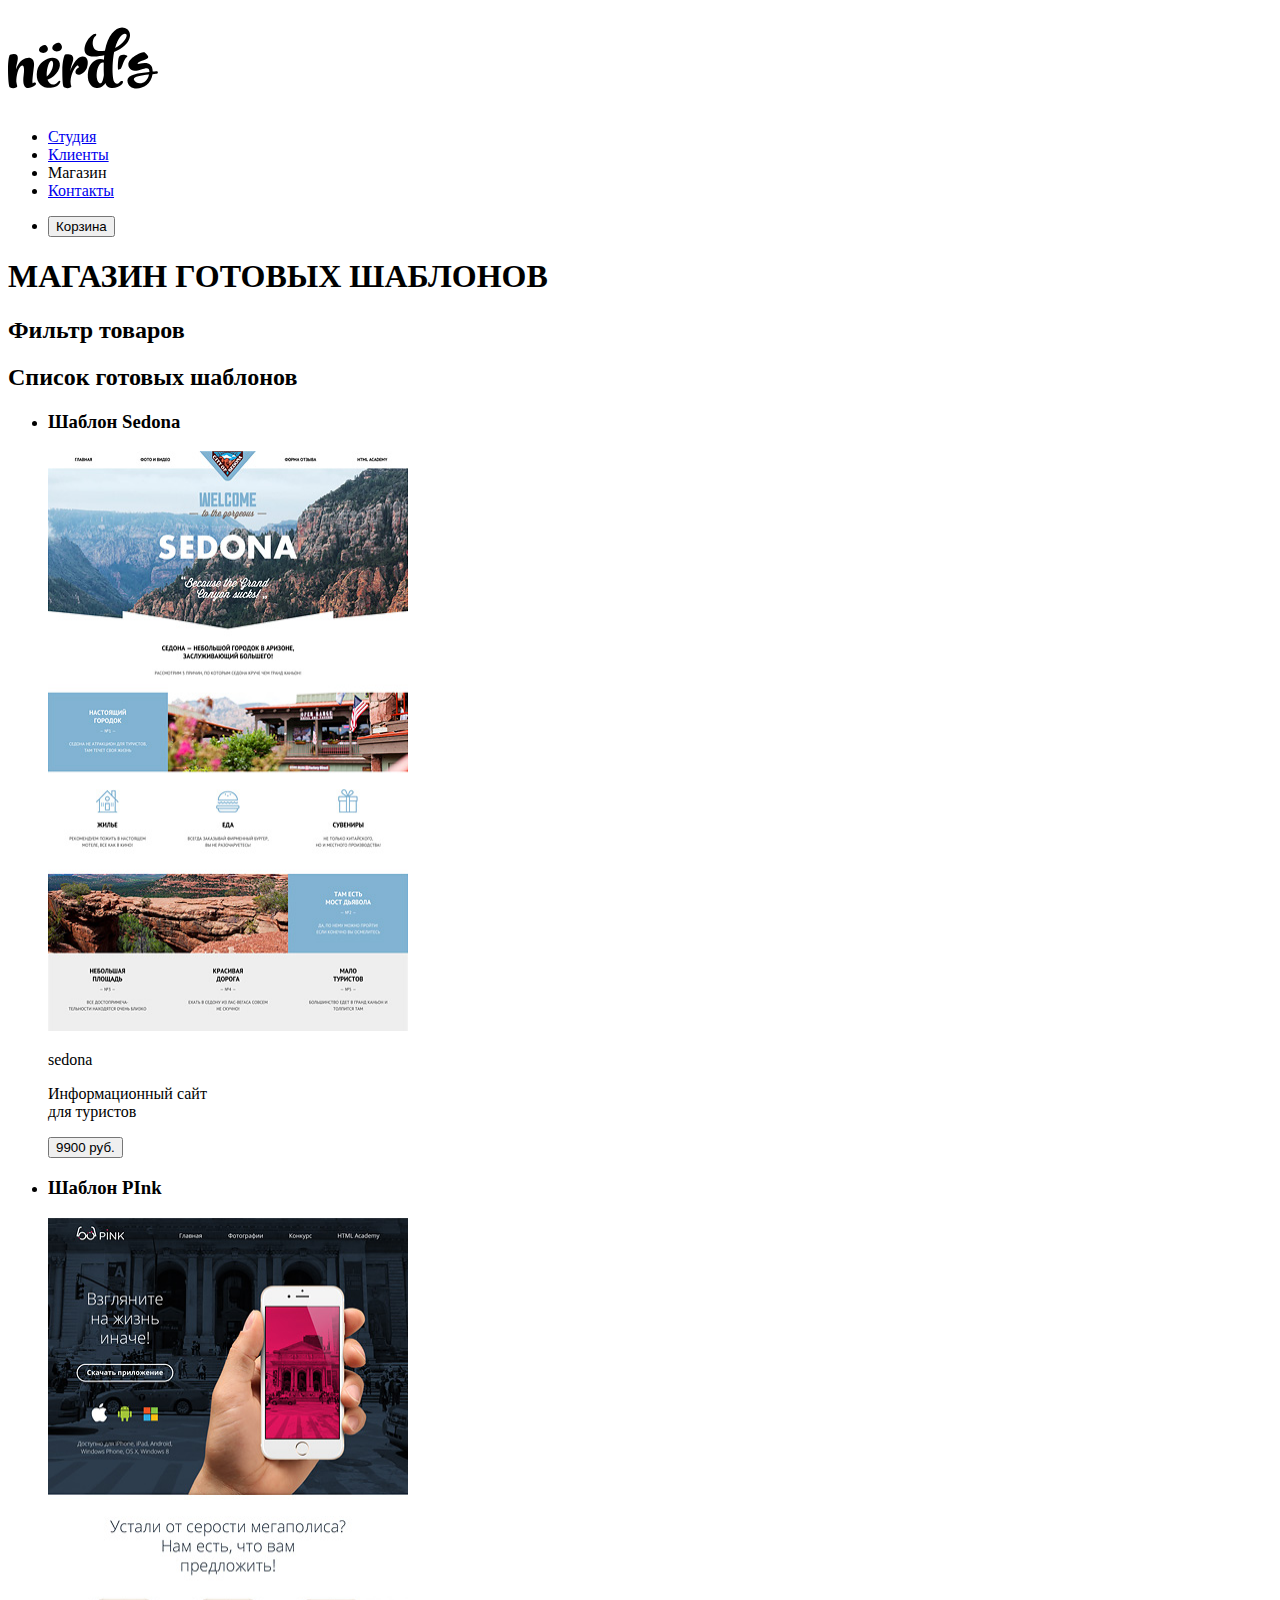
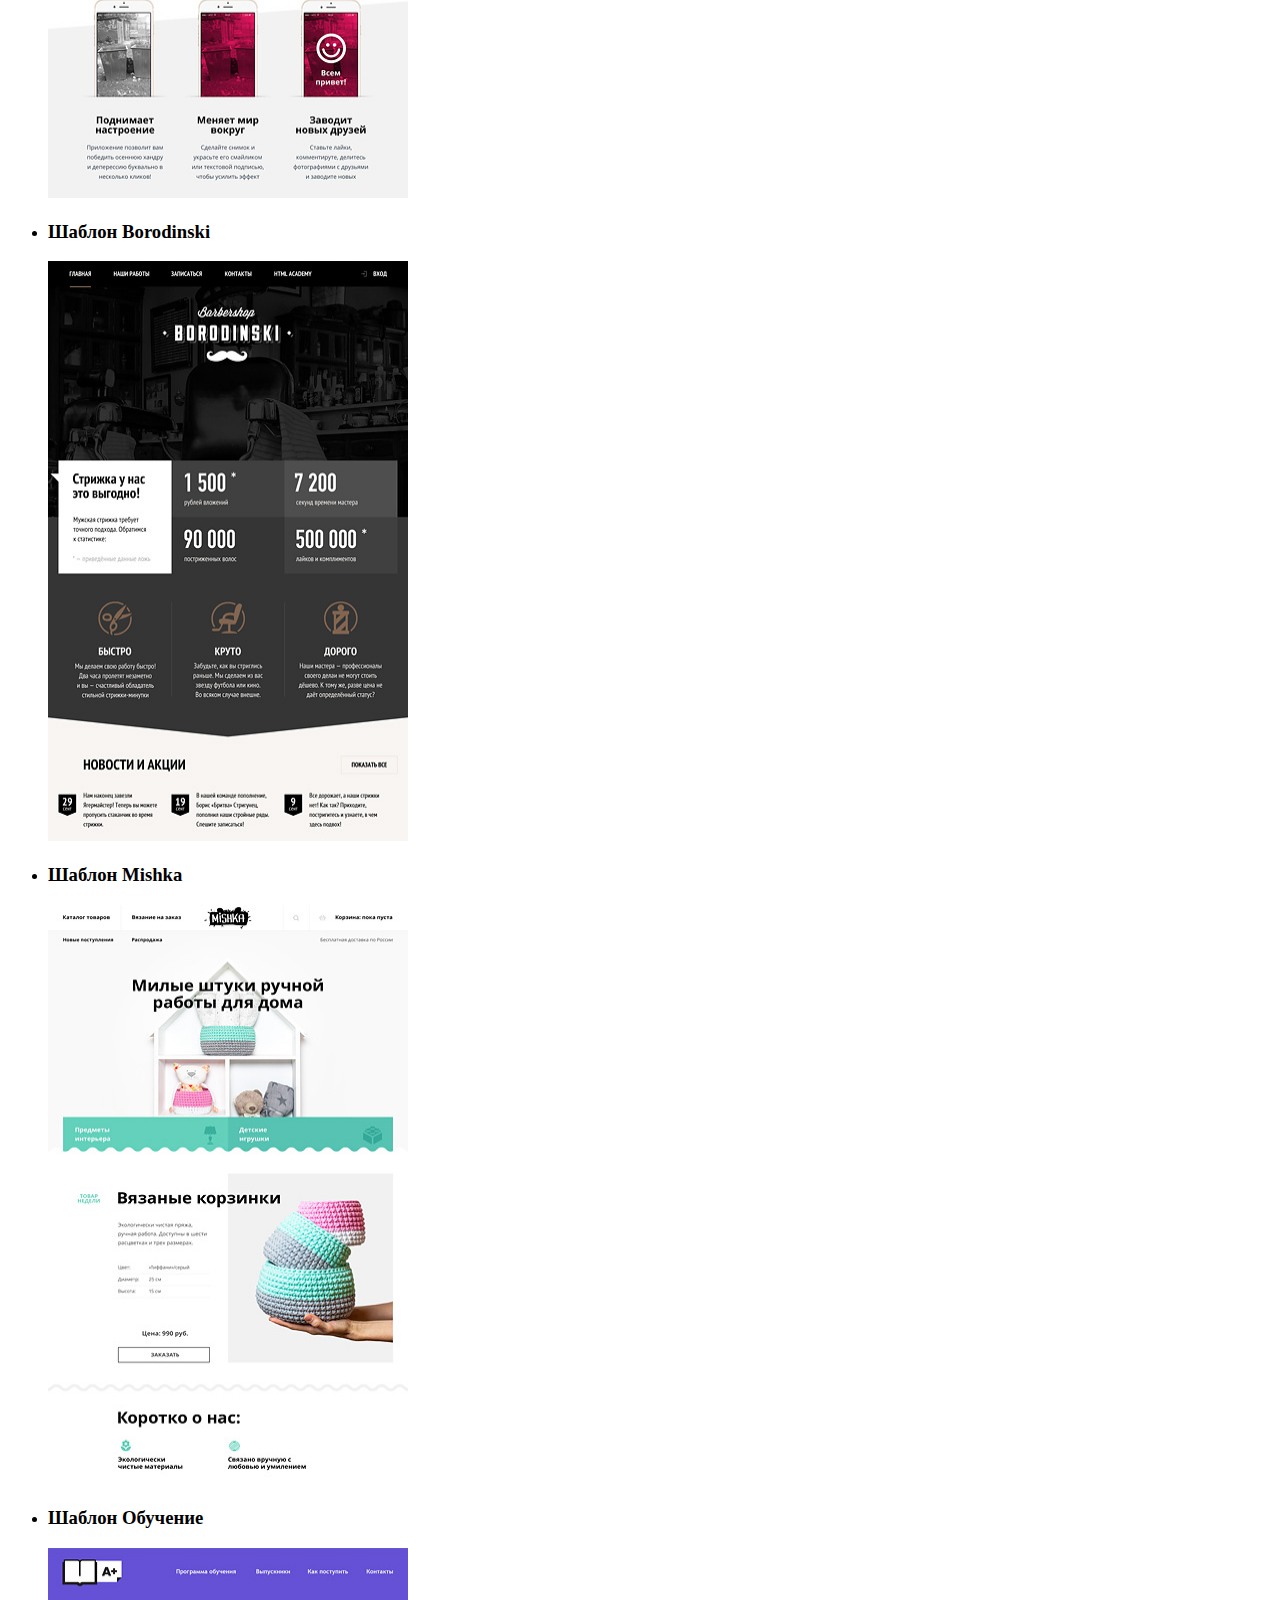
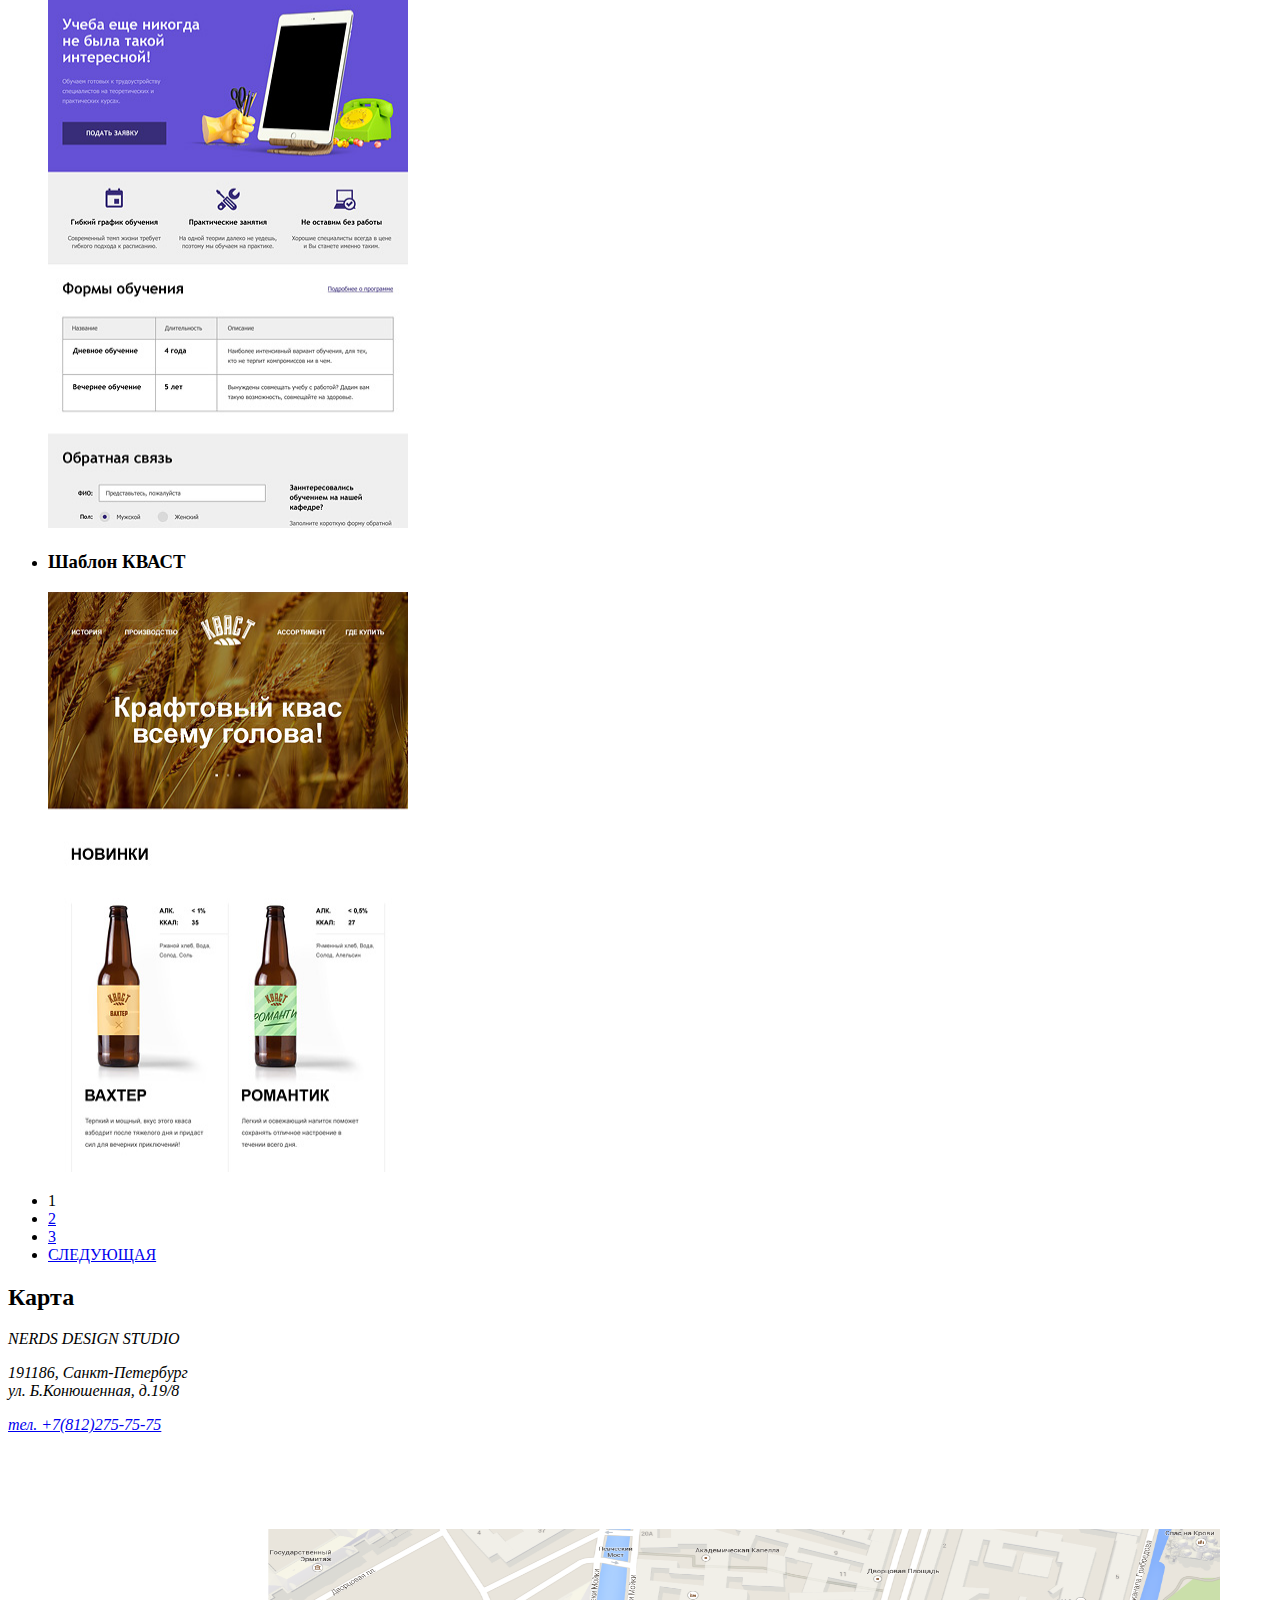
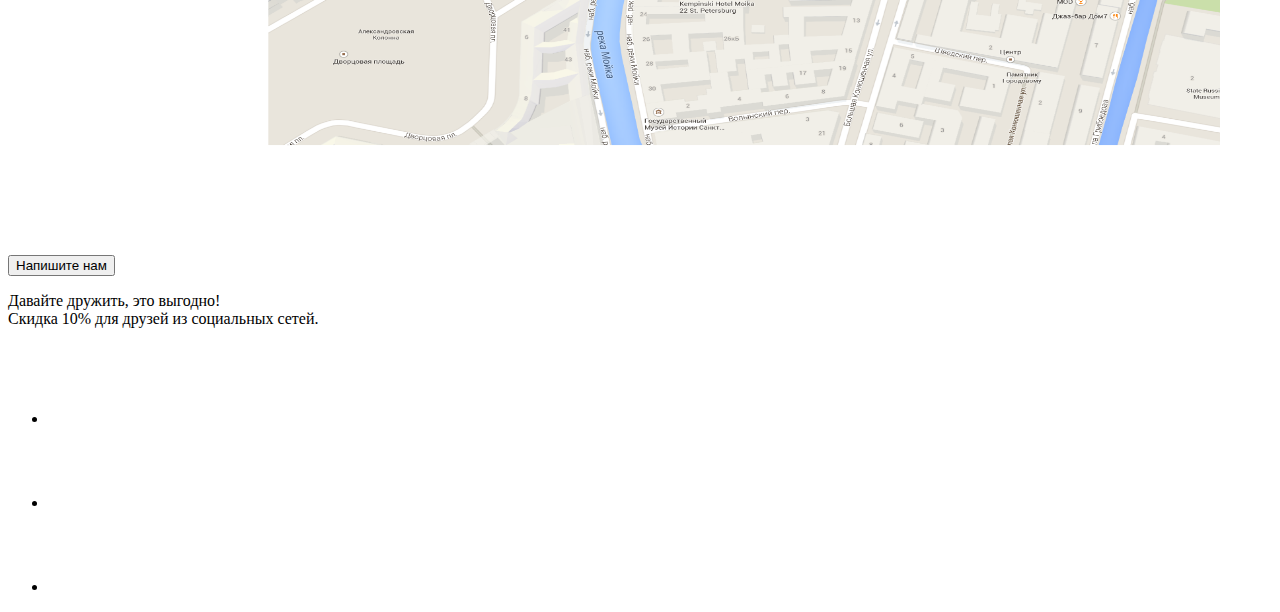
==== catalog.html @ ee86dc6f "изменения" ====
<!DOCTYPE html>
<html lang="ru"><head>
<meta http-equiv="content-type" content="text/html; charset=UTF-8">
    <meta charset="utf-8">
    <title>HTML Academy: Нёрдс</title>
  </head>
  <body>
  	<header>
  	
  		<nav>
  			<a href="index.html">
  			<img src="img/nerds-logo.svg" width="150" height="100" alt="Логотип Нердс">
  			</a>
  			<ul>
                 <li><a href="studio.html">Студия</a></li>
                 <li><a href="clients.html">Клиенты</a></li>
                 <li>Магазин</li>
                 <li><a href="contacts.html">Контакты</a></li>
             </ul>
             <ul>
             	<li>
             		<button type="button">Корзина</button>
             	</li>
             </ul>
  		</nav>
  	</header>
    <main>
        <h1>МАГАЗИН ГОТОВЫХ ШАБЛОНОВ</h1>
            <section>
              <h2>Фильтр товаров</h2>
              <!-- Здесь будет форма -->
            </section>
            <section>
              <h2>Список готовых шаблонов</h2>
              <ul>
                <li>
                  <h3>Шаблон Sedona</h3>
                  <p>
                    <img src="img/img-sedona.jpg" width="360" height="580" alt="Шаблон Sedona">
                  </p>
                  <p>sedona</p>
                  <p>Информационный сайт<br> для туристов</p>
                  <button type="button">9900 руб.</button>
                </li>
                <li>
                  <h3>Шаблон PInk</h3>
                  <p>
                    <img src="img/img-pink.jpg" width="360" height="580" alt="Шаблон Pink">
                  </p>
                </li>
                <li>
                  <h3>Шаблон Borodinski</h3>
                  <p>
                    <img src="img/img-barbershop.jpg" width="360" height="580" alt="Шаблон Borodinski">
                  </p>
                </li>
                <li>
                  <h3>Шаблон Mishka</h3>
                  <p>
                    <img src="img/img-mishka.jpg" width="360" height="580" alt="Шаблон Mishka">
                  </p>
                </li>
                <li>
                  <h3>Шаблон Обучение</h3>
                  <p>
                    <img src="img/img-aplus.jpg" width="360" height="580" alt="Шаблон Обучение">
                  </p>
                </li>
                <li>
                  <h3>Шаблон КВАСТ</h3>
                  <p>
                    <img src="img/img-kvast.jpg" width="360" height="580" alt="Шаблон КВАСТ">
                  </p>
                </li>
              </ul>
              <ul>
                <li><a>1</a></li>
                <li><a href="#">2</a></li>
                <li><a href="#">3</a></li>
                <li><a href="#">СЛЕДУЮЩАЯ</a></li>
              </ul>
            </section>
            <section>
                  <h2>Карта</h2>
                    <address>
                      <p>NERDS DESIGN STUDIO</p>
                      <p>191186, Санкт-Петербург<br> ул. Б.Конюшенная, д.19/8</p>
                      <p><a href="тел. +7(812)275-75-75"> тел. +7(812)275-75-75 </a></p>
                    </address>
                    
                  <button type="button">Напишите нам</button>
                  <img src="img/map.png" width="1140" height="420" alt="Карта">
            </section>
    </main>
    <footer>
    <p>Давайте дружить, это выгодно!<br>
       Скидка 10% для друзей из социальных сетей.
    </p>
    <div>
      <ul>
        <li><a href="#"><img src="img/vk-icon.svg" width="80" height="80" alt="Вконтакте"></a></li>
        <li><a href="#"><img src="img/fb-icon.svg" width="80" height="80" alt="Фейсбук"></a></li>
        <li><a href="#"><img src="img/insta-icon.svg" width="80" height="80" alt="Инстаграм"></a></li>
      </ul>
    </div>
  </footer> 
</body>
</html>
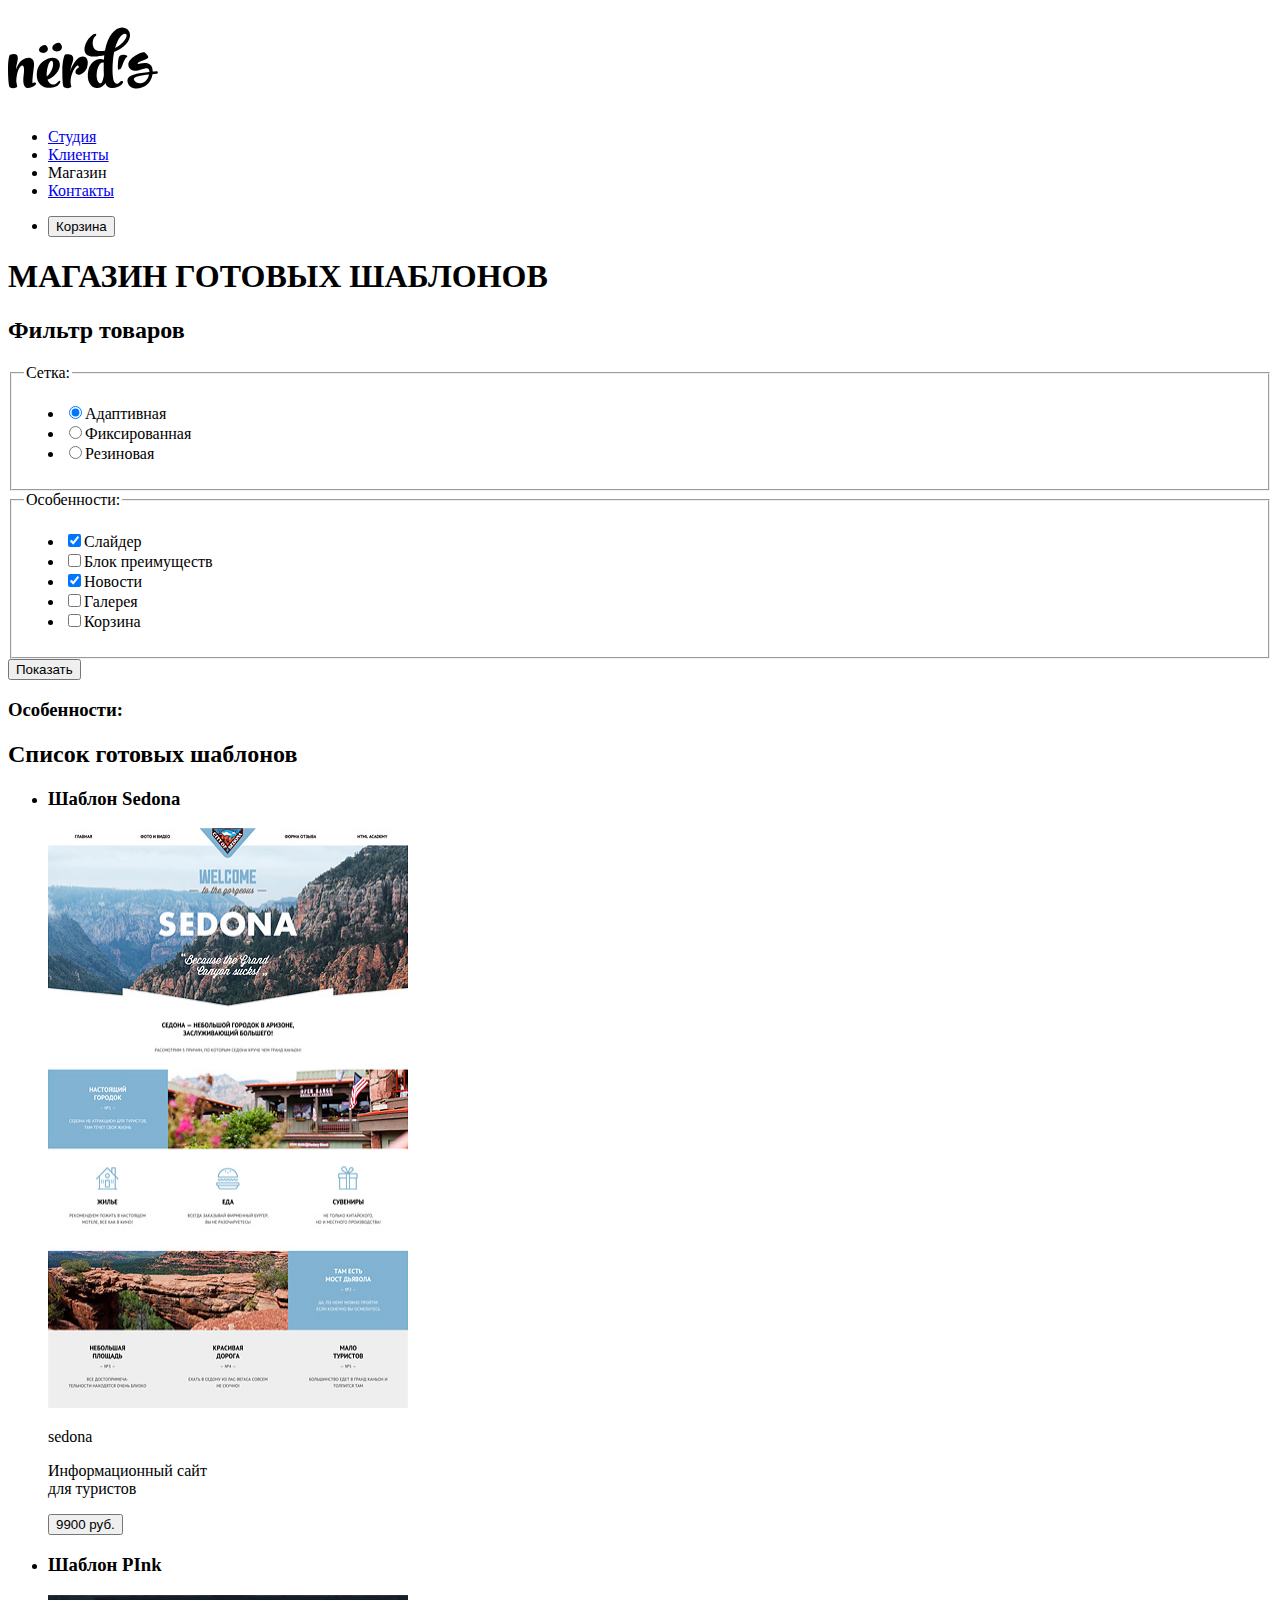
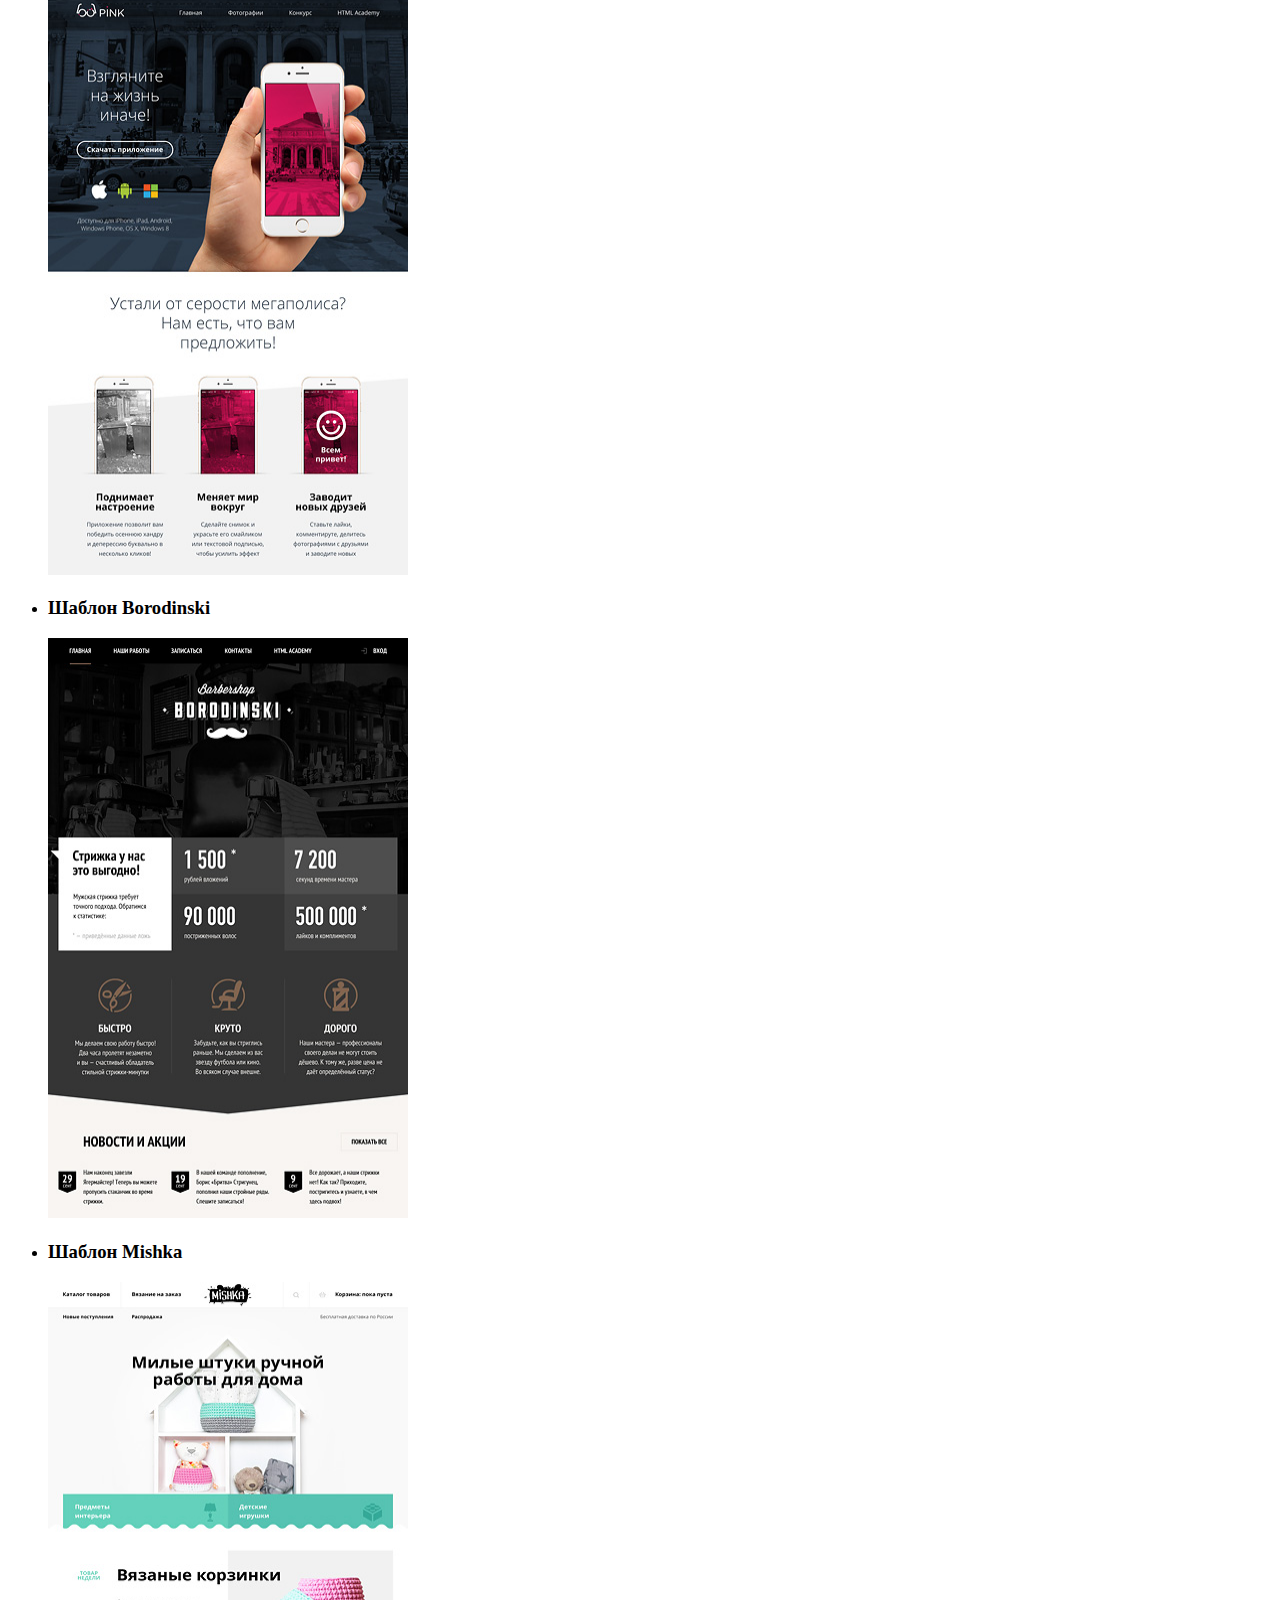
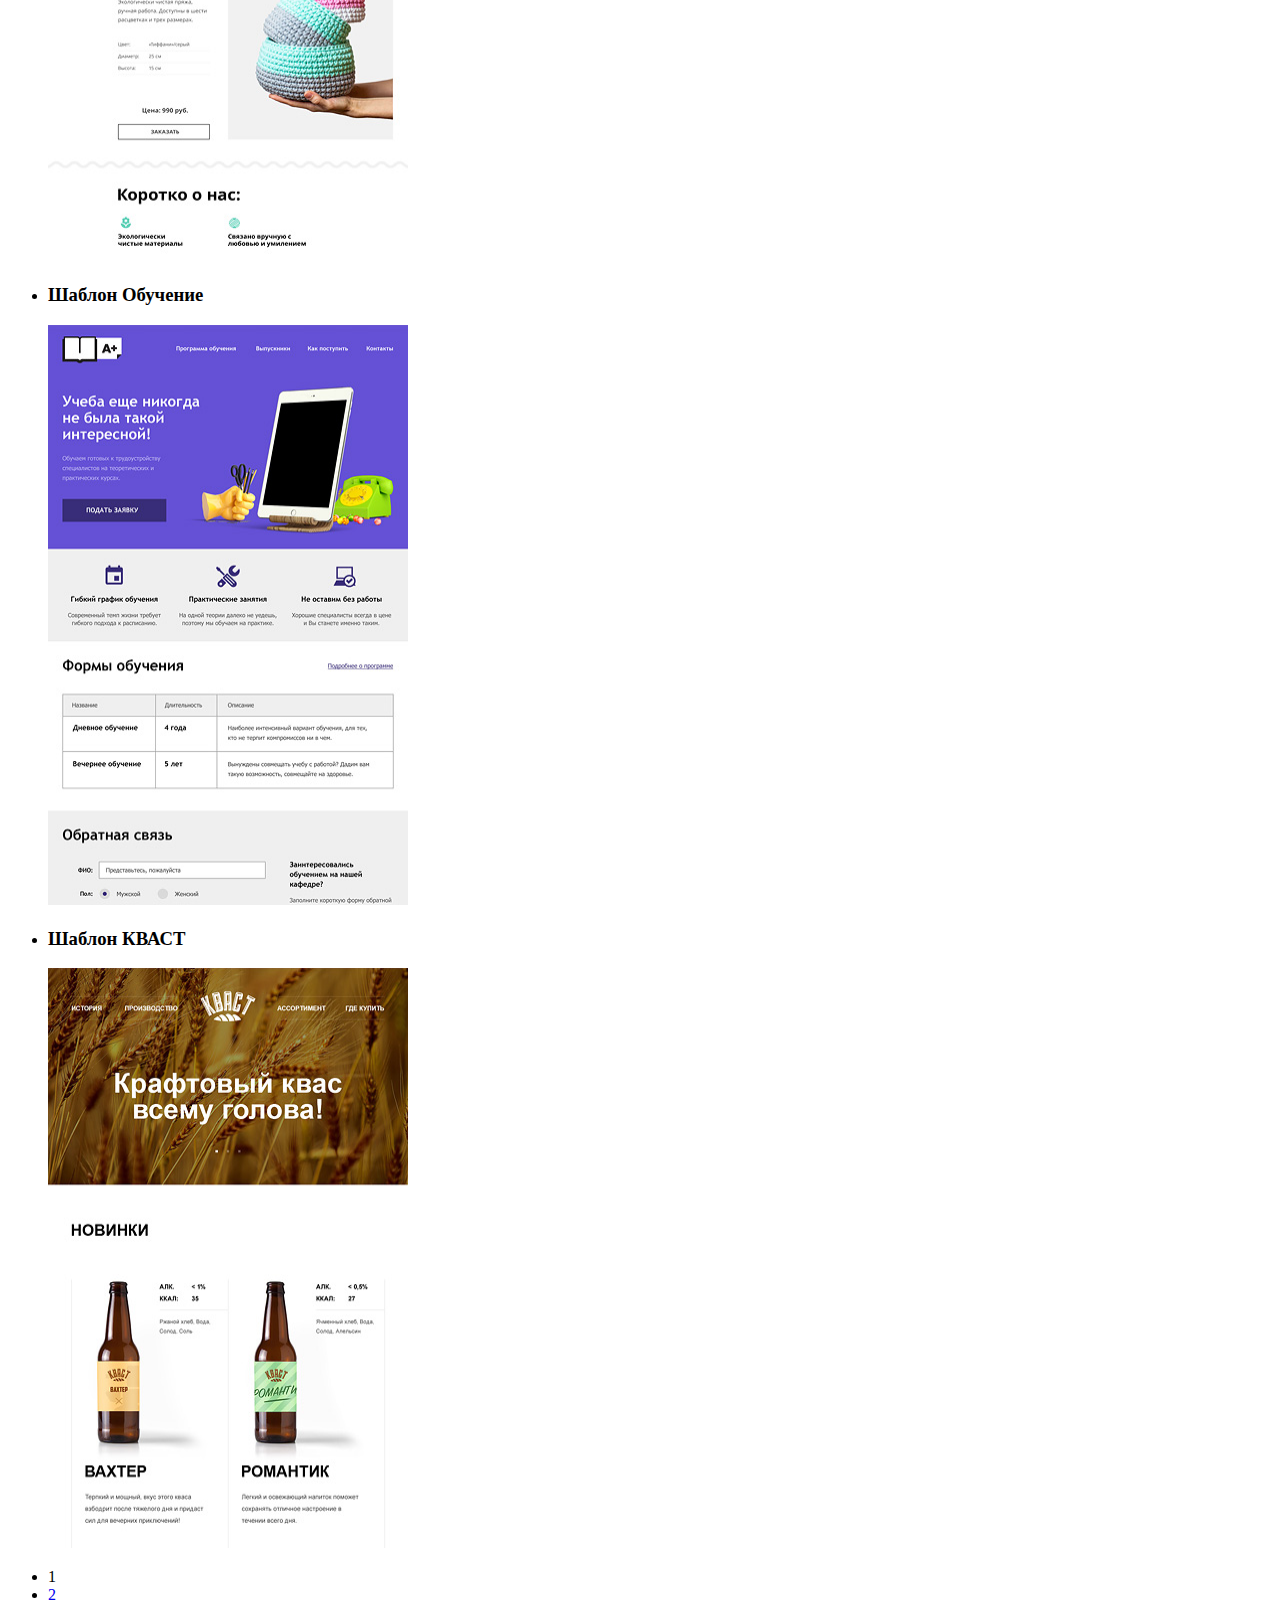
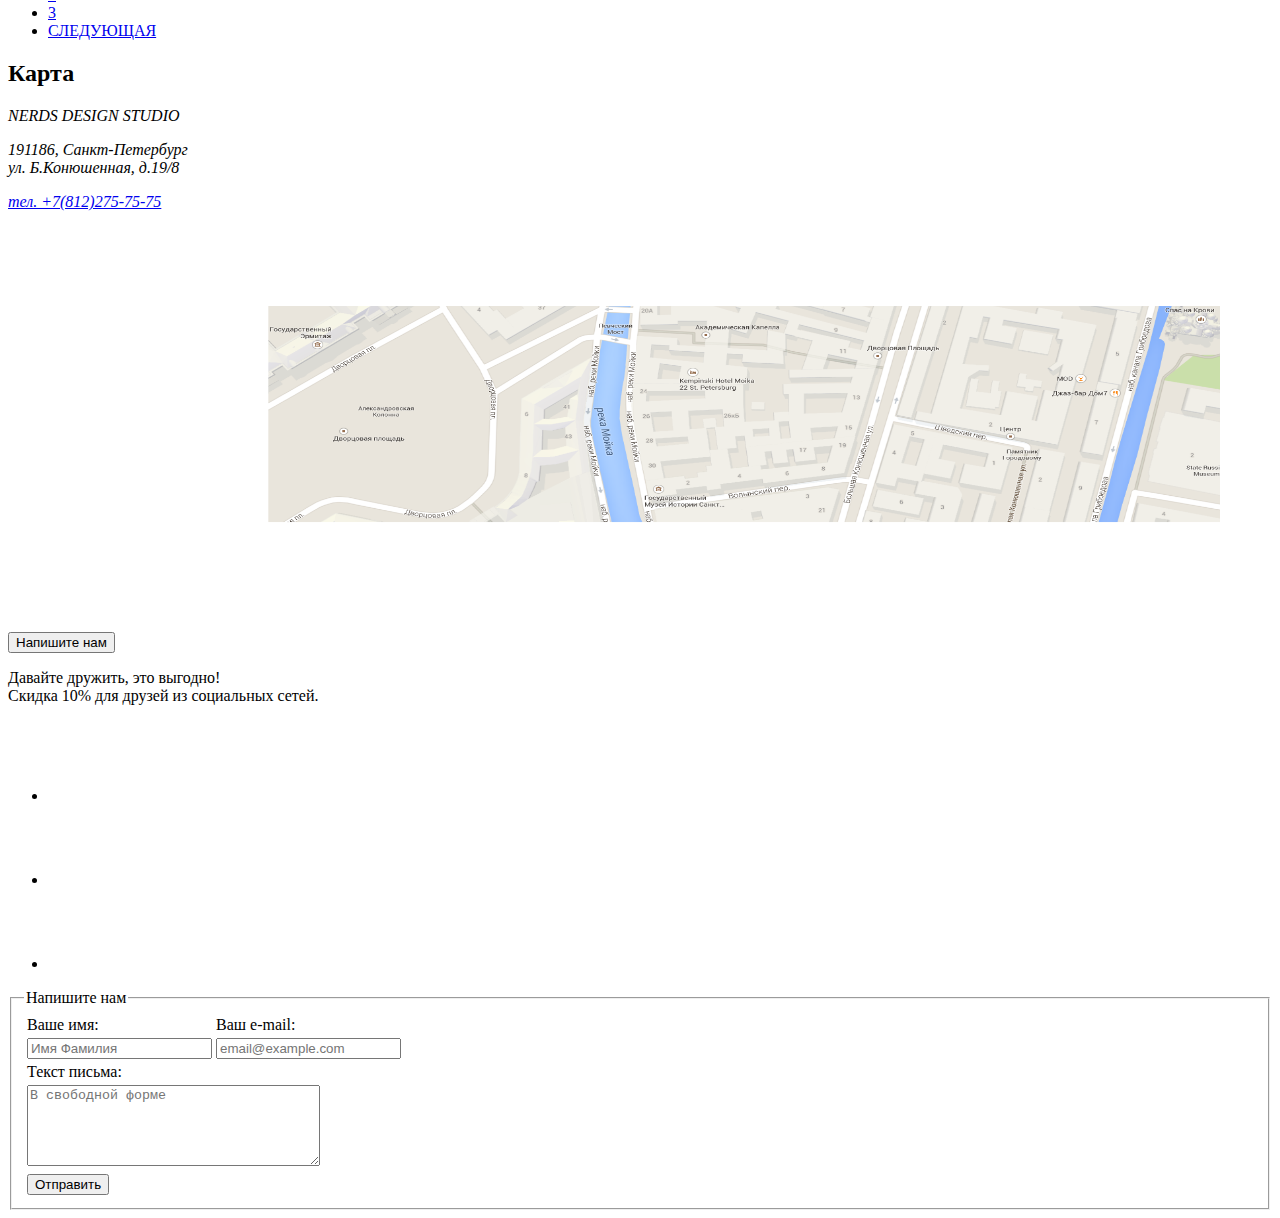
==== commit 4e48b70e: "формы" ====
--- a/catalog.html
+++ b/catalog.html
@@ -28,7 +28,29 @@
         <h1>МАГАЗИН ГОТОВЫХ ШАБЛОНОВ</h1>
             <section>
               <h2>Фильтр товаров</h2>
-              <!-- Здесь будет форма -->
+              <form  class="filter" action="https://echo.htmlacademy.ru" method="post">
+                <fieldset>
+                <legend>Сетка:</legend>
+                  <ul>
+                    <li><label><input type="radio" name="grid" value="adaptive" checked>Адаптивная</label></li>
+                    <li><label><input type="radio" name="grid" value="fixed">Фиксированная</label></li>
+                    <li><label><input type="radio" name="grid" value="rubber">Резиновая</label></li>
+                  </ul>
+                </fieldset>
+                <fieldset>
+                  <legend>Особенности:</legend>
+                    <ul>
+                      <li><label><input type="checkbox" name="slider" checked="">Слайдер</label></li>
+                      <li><label><input type="checkbox" name="benefits">Блок преимуществ</label></li>
+                      <li><label><input type="checkbox" name="news" checked="">Новости</label></li>
+                      <li><label><input type="checkbox" name="gallery">Галерея</label></li>
+                      <li><label><input type="checkbox" name="basket">Корзина</label></li>
+                          
+                    </ul>
+                </fieldset>
+                <button type="submit">Показать</button>
+                <h3>Особенности:</h3>
+              </form>
             </section>
             <section>
               <h2>Список готовых шаблонов</h2>
@@ -87,7 +109,7 @@
                       <p>191186, Санкт-Петербург<br> ул. Б.Конюшенная, д.19/8</p>
                       <p><a href="тел. +7(812)275-75-75"> тел. +7(812)275-75-75 </a></p>
                     </address>
-                    
+
                   <button type="button">Напишите нам</button>
                   <img src="img/map.png" width="1140" height="420" alt="Карта">
             </section>
@@ -103,6 +125,32 @@
         <li><a href="#"><img src="img/insta-icon.svg" width="80" height="80" alt="Инстаграм"></a></li>
       </ul>
     </div>
+    <form  class="contact-us" action="https://echo.htmlacademy.ru" method="post">
+      <fieldset>
+        <legend>Напишите нам</legend>
+    <table>
+      <tr>
+        <td><label for="personal-info">Ваше имя:</label></td>
+        <td><label for="e-mail">Ваш e-mail:</label></td>
+      </tr>
+      <tr>
+        <td><input type="text" name="name" id="personal-info" placeholder="Имя Фамилия"></td>
+        <td><input type="e-mail" name="e-mail" id="e-mail" placeholder="email@example.com"></td>
+      </tr>
+      <tr>
+        <td><label for="comment-field" >Текст письма:</label></td>
+      </tr>
+      <tr>
+        <td colspan="2"><textarea name="comments" id="comment-field" placeholder="В свободной форме" rows="5" cols="34"></textarea></td>
+
+      </tr>
+      <tr>
+        <td><button type="submit">Отправить</button></td>
+      </tr>
+      
+    </table>
+    </fieldset> 
+    </form>
   </footer> 
 </body>
 </html>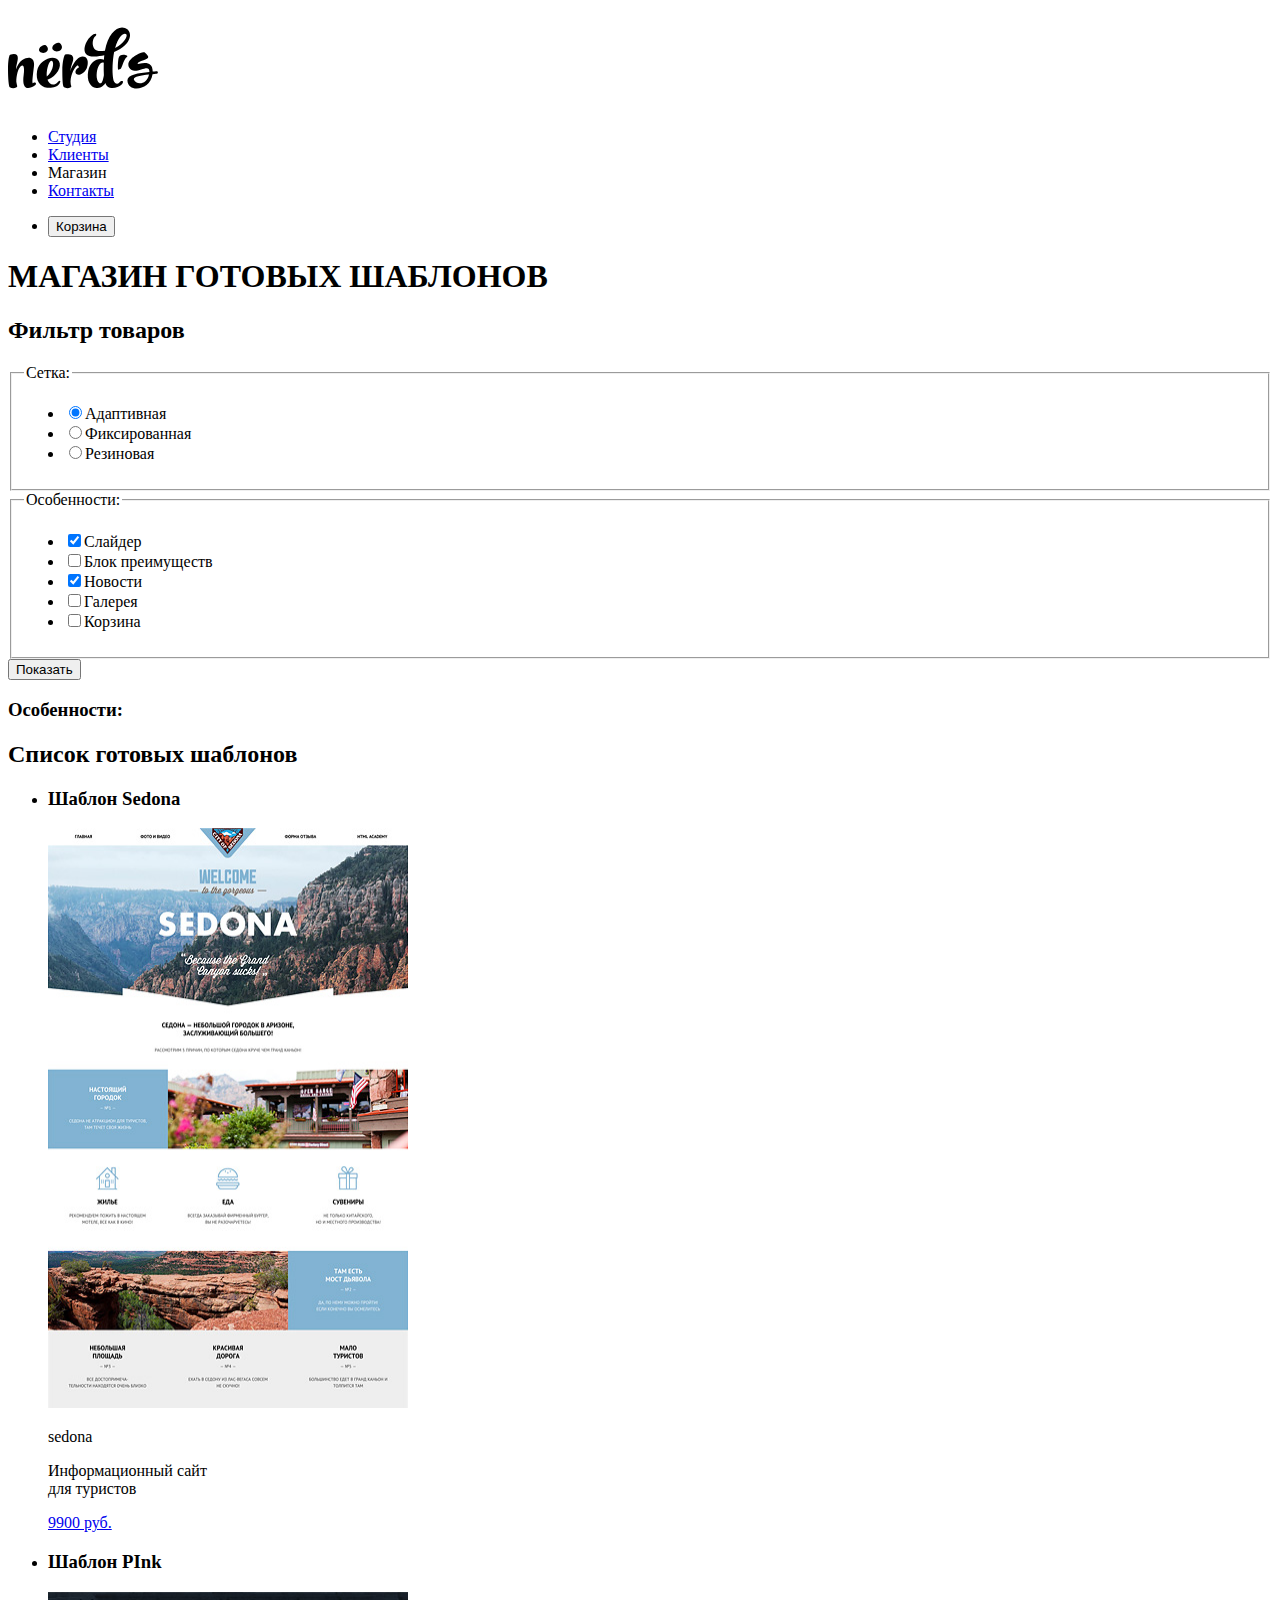
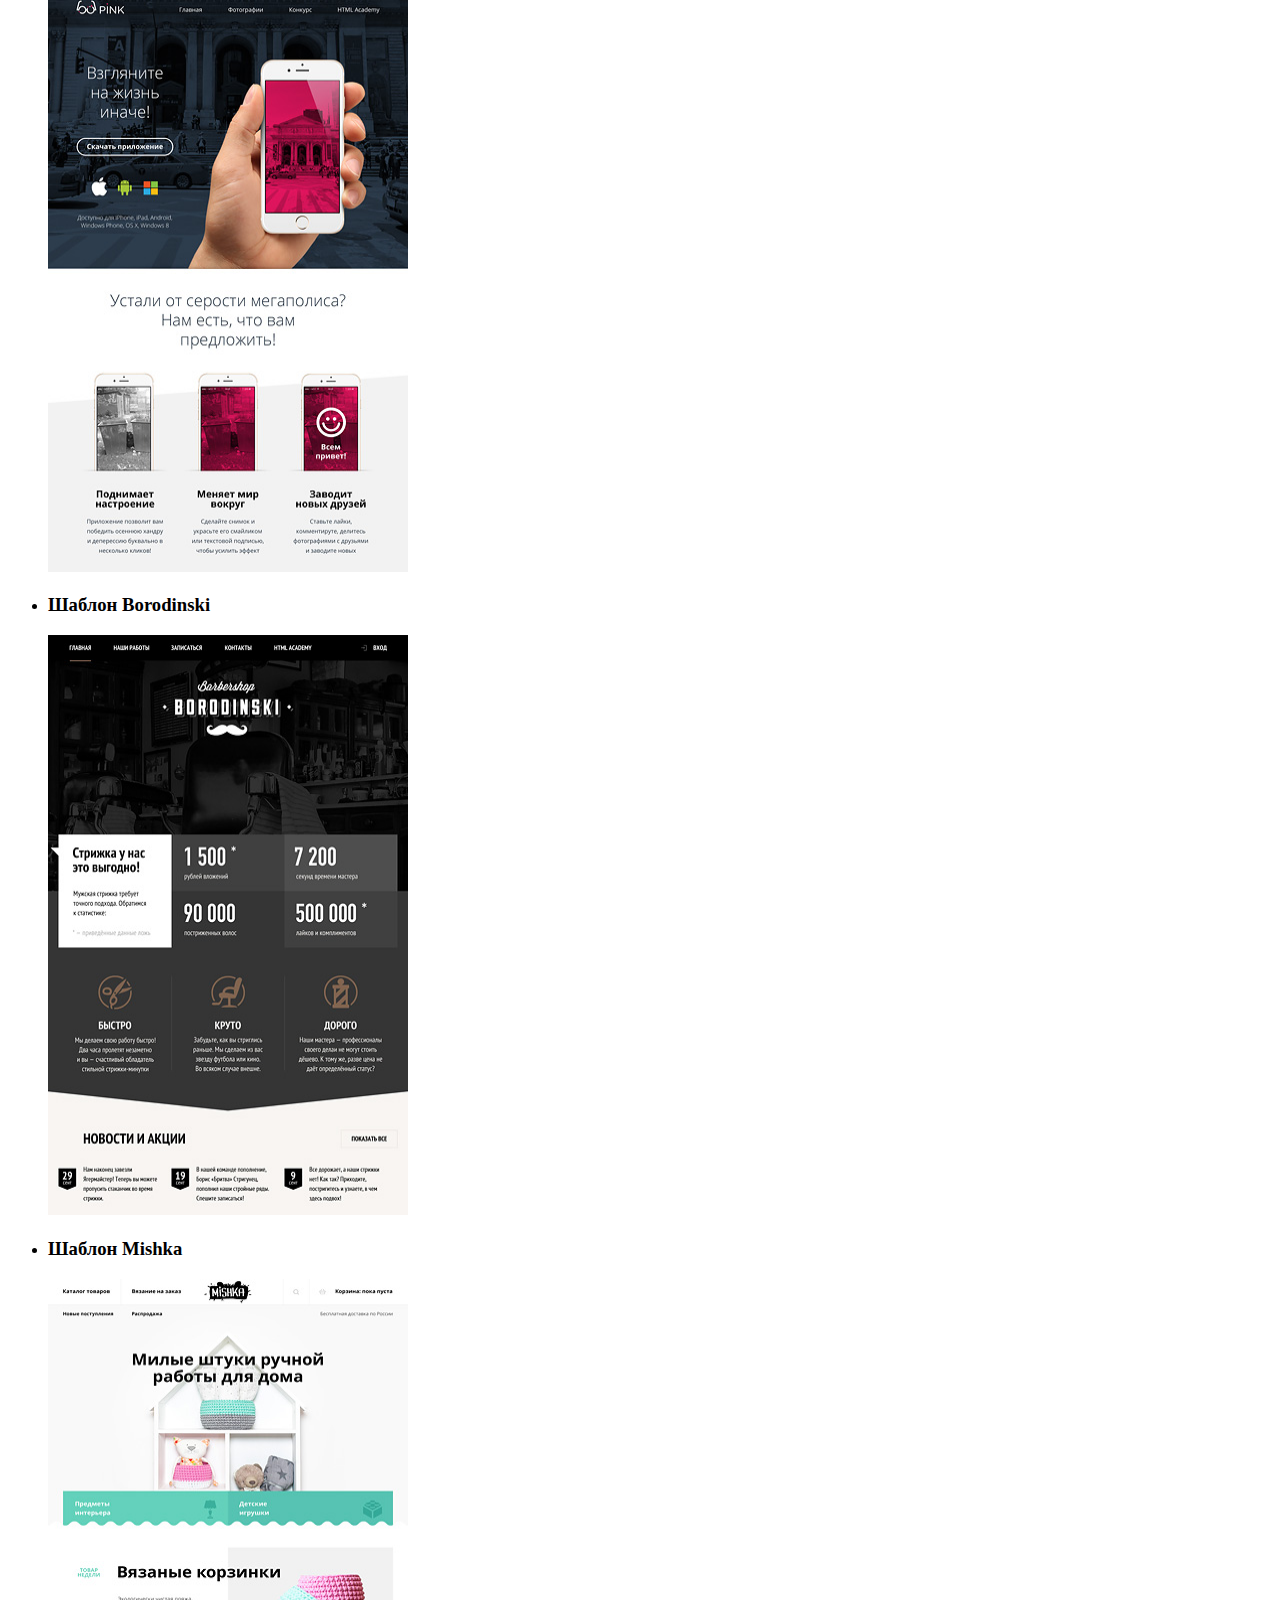
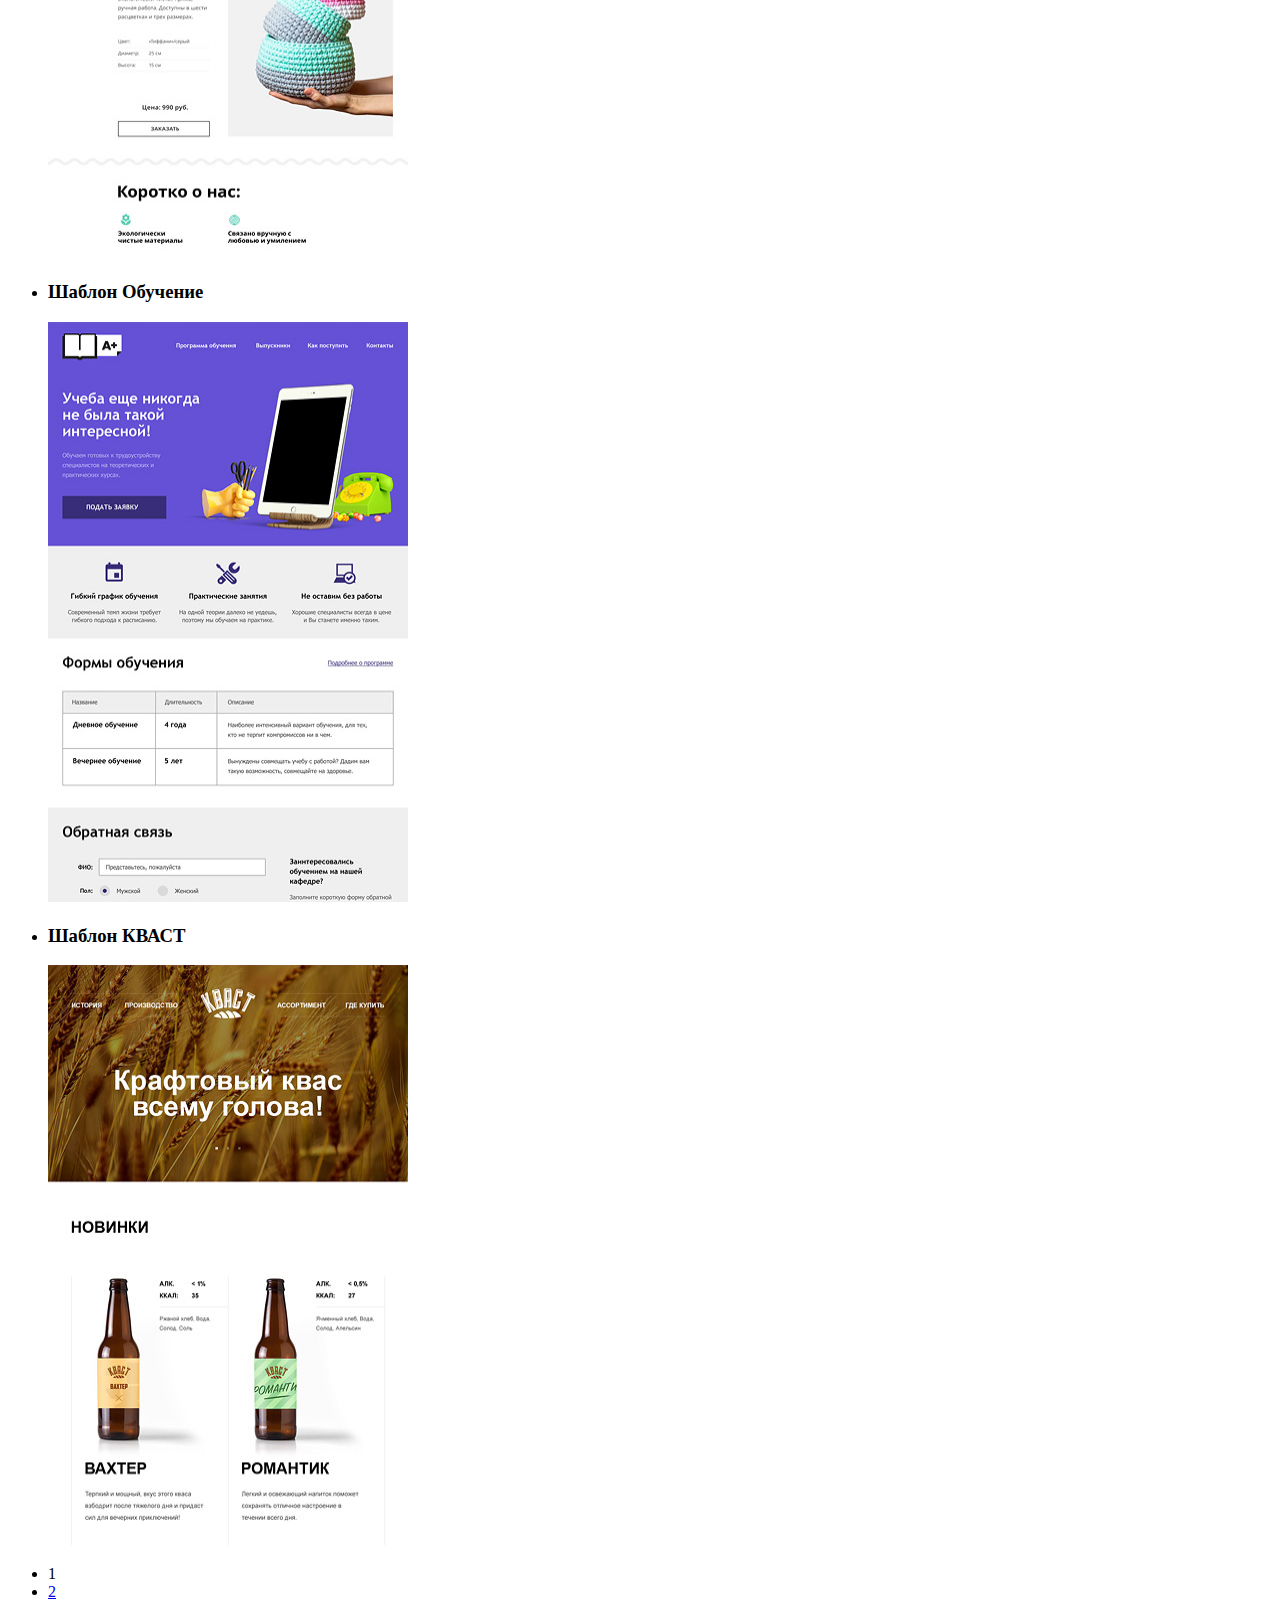
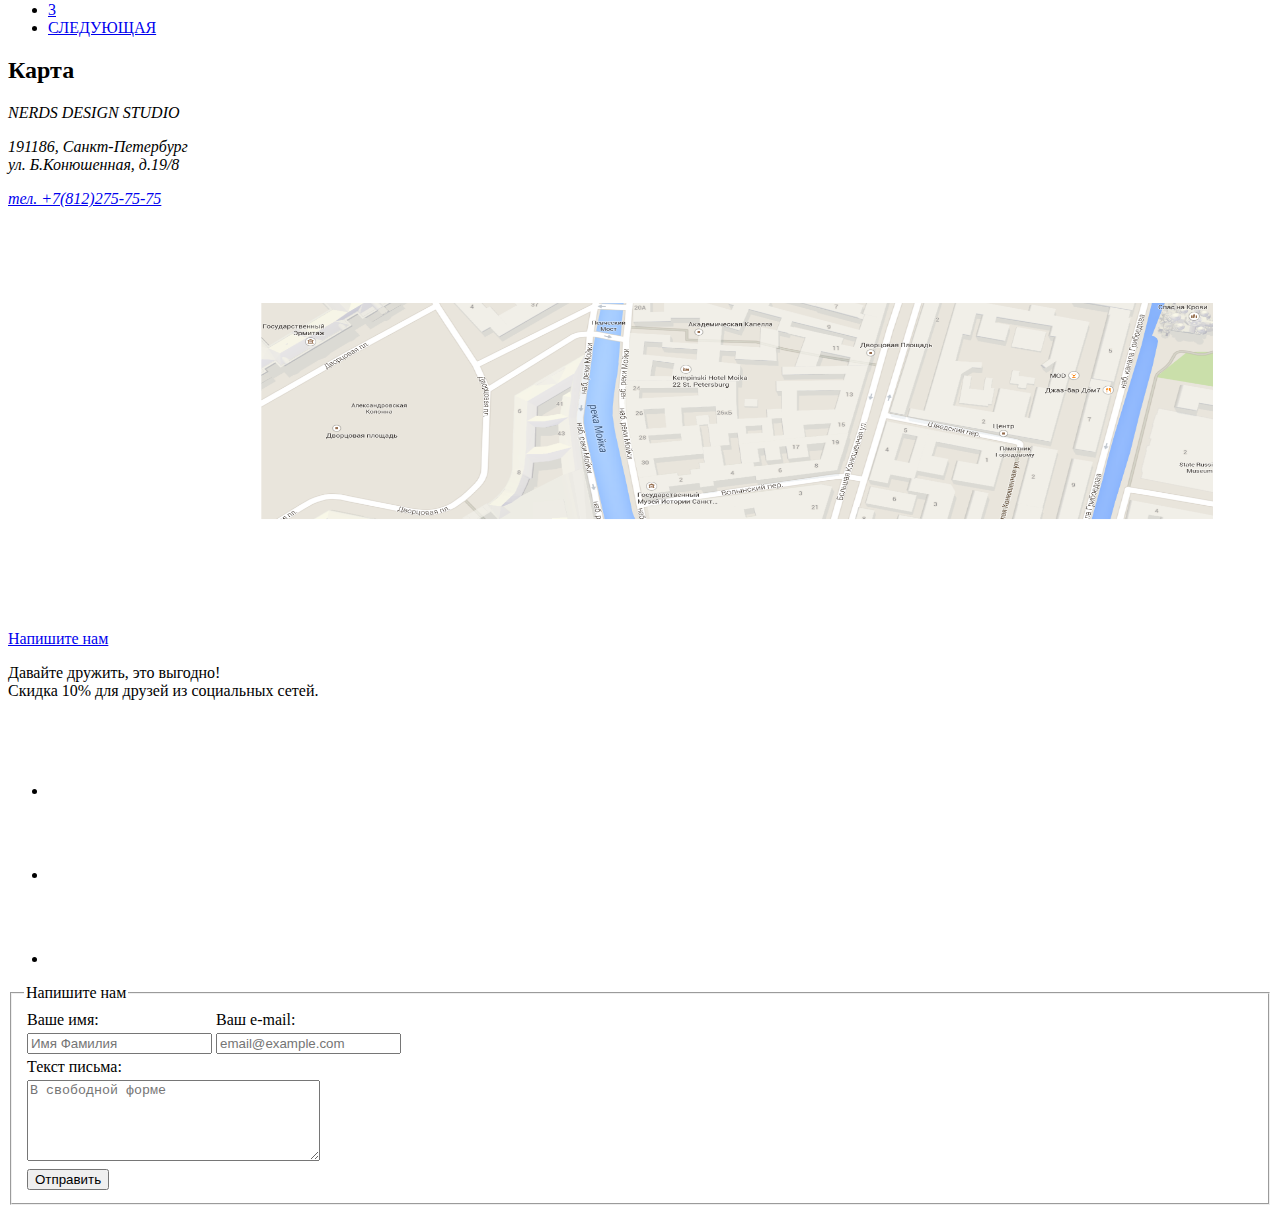
==== commit 7c595106: "изменения" ====
--- a/catalog.html
+++ b/catalog.html
@@ -62,7 +62,7 @@
                   </p>
                   <p>sedona</p>
                   <p>Информационный сайт<br> для туристов</p>
-                  <button type="button">9900 руб.</button>
+                  <a href="order.html">9900 руб.</a>
                 </li>
                 <li>
                   <h3>Шаблон PInk</h3>
@@ -110,7 +110,7 @@
                       <p><a href="тел. +7(812)275-75-75"> тел. +7(812)275-75-75 </a></p>
                     </address>
 
-                  <button type="button">Напишите нам</button>
+                  <a href="contact-us.html">Напишите нам</a>
                   <img src="img/map.png" width="1140" height="420" alt="Карта">
             </section>
     </main>
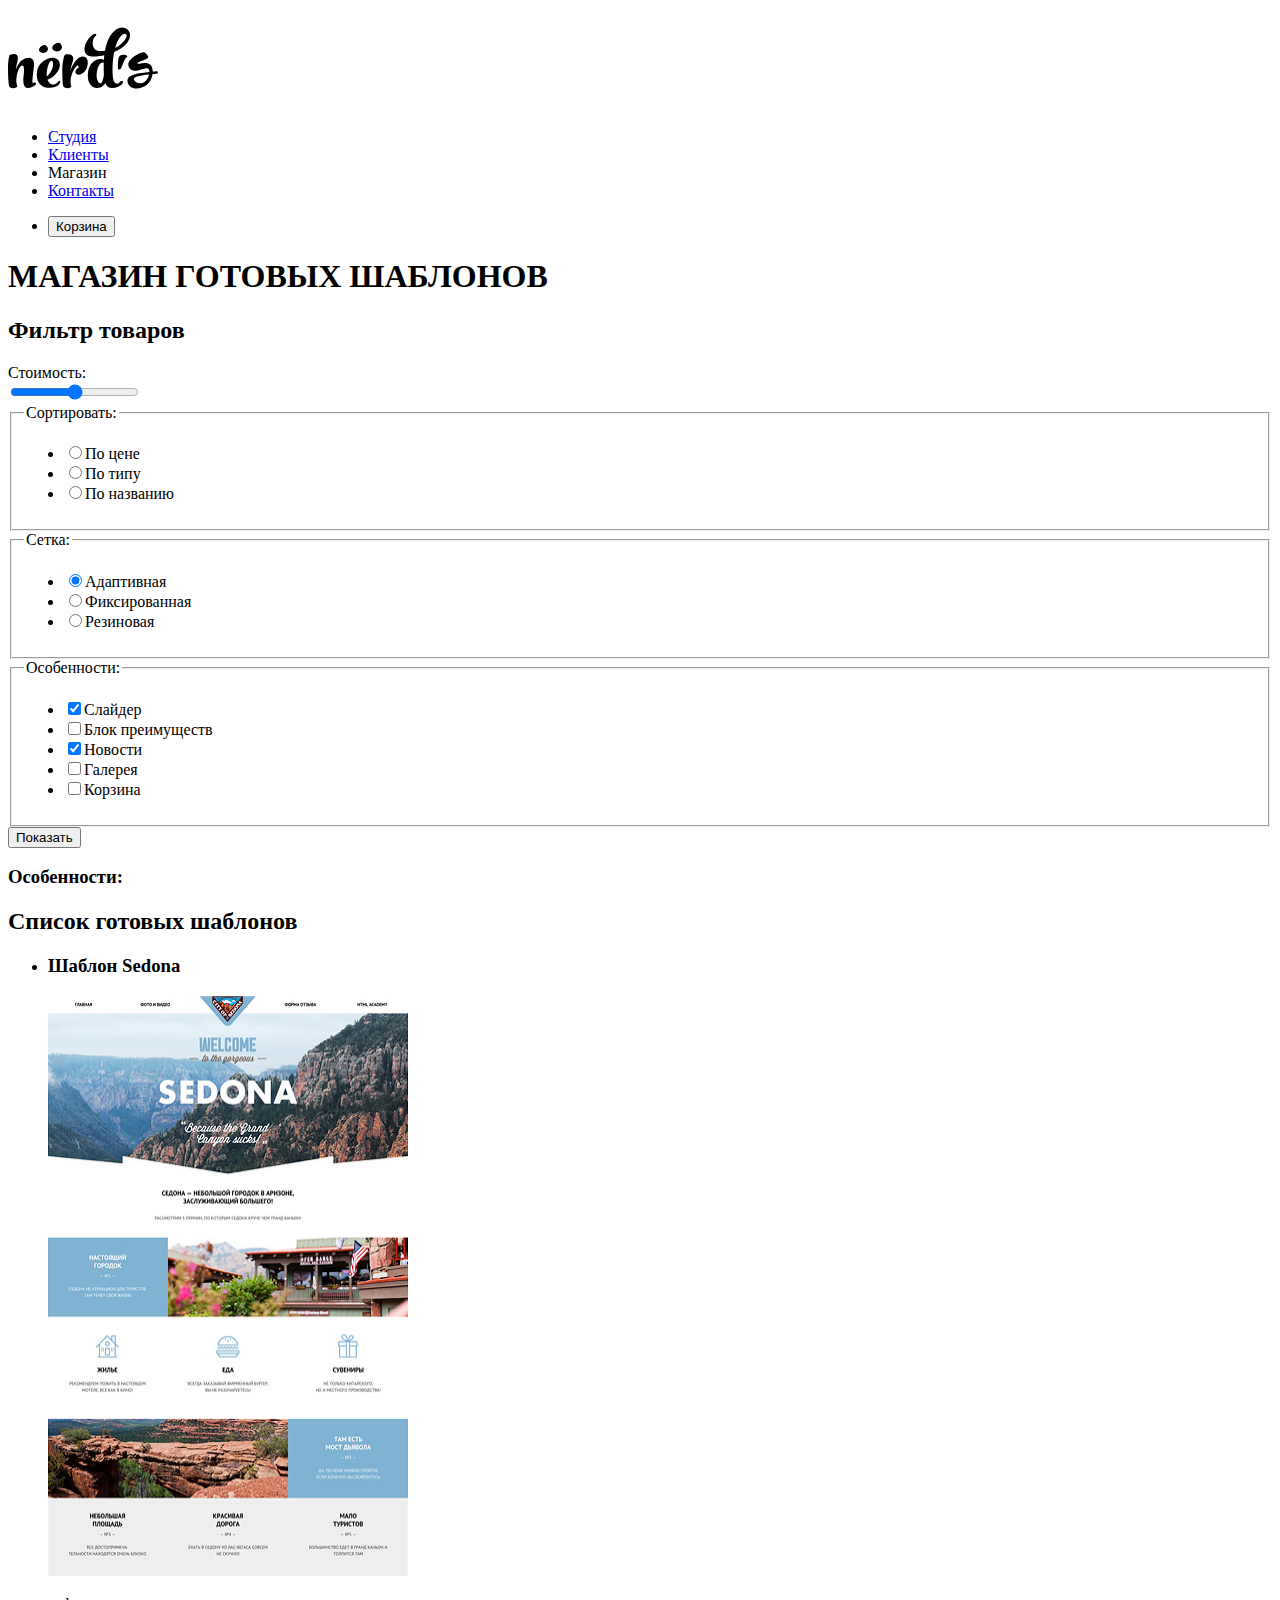
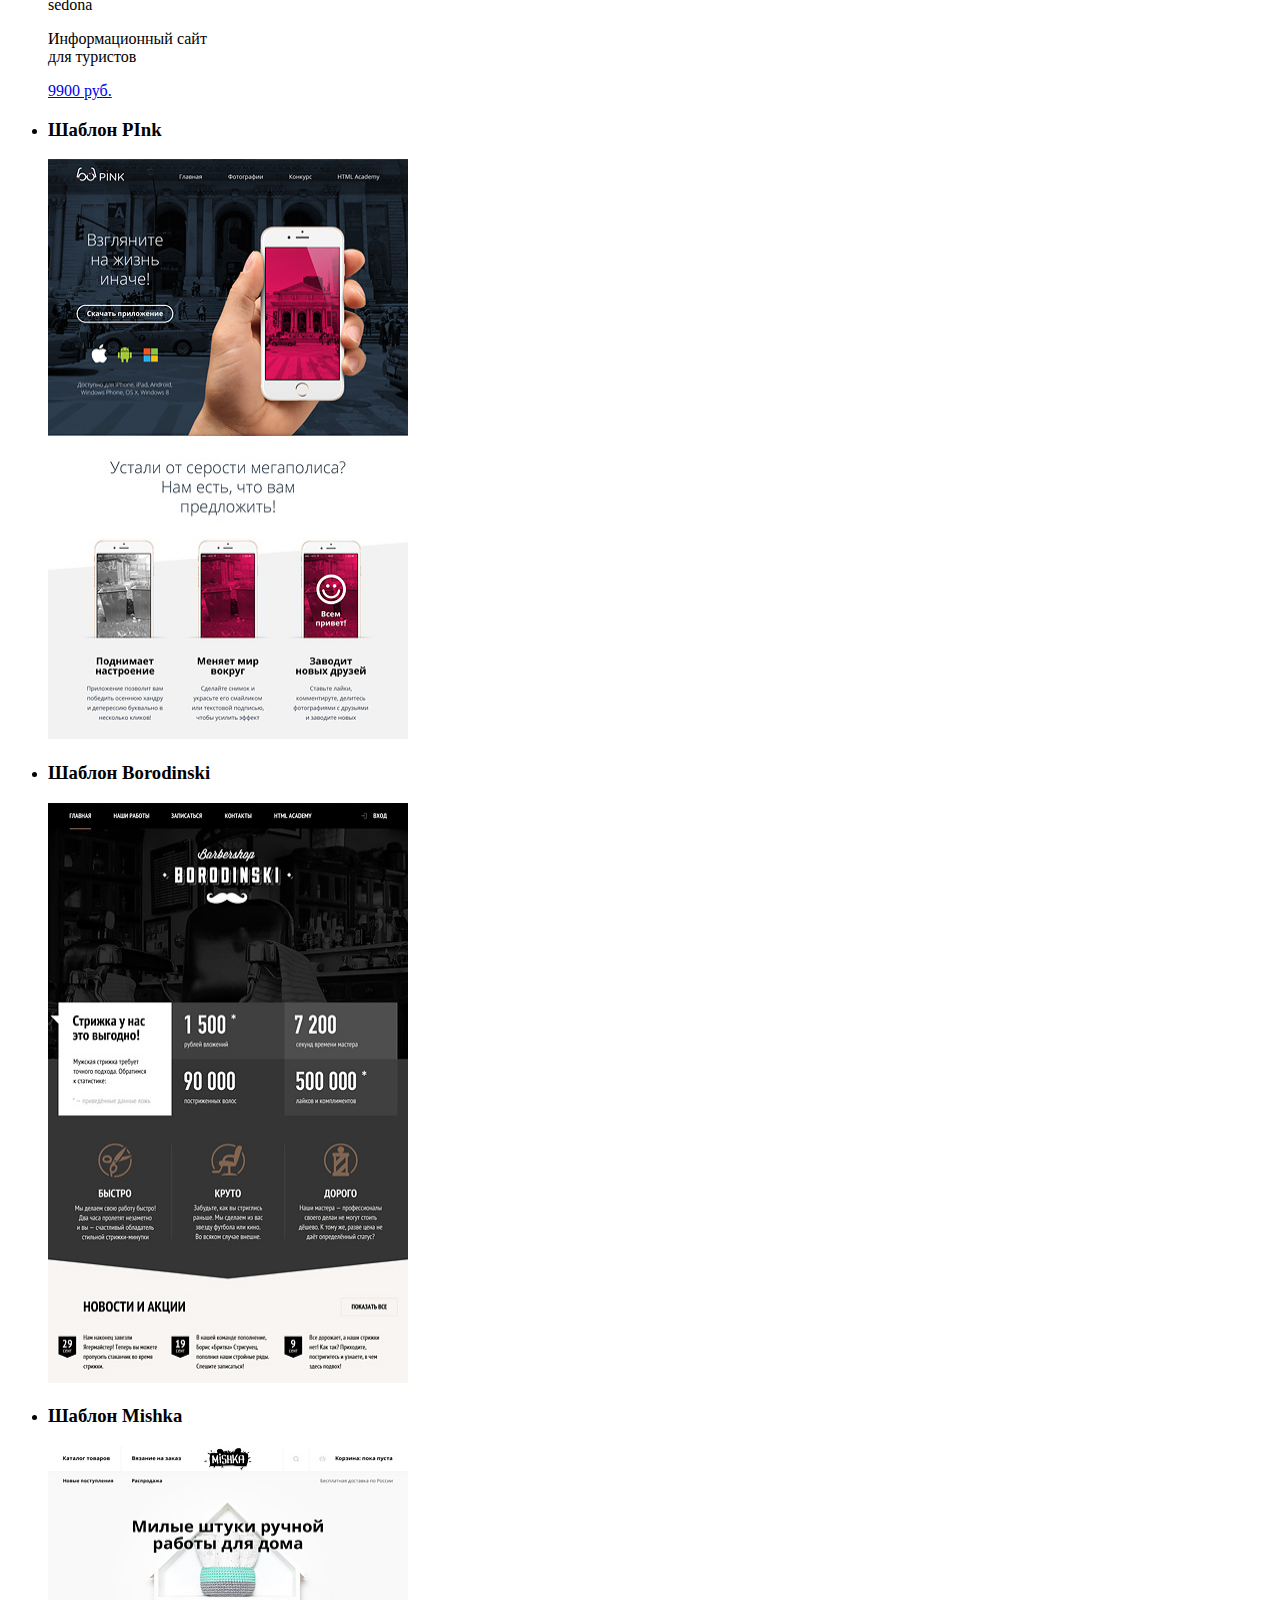
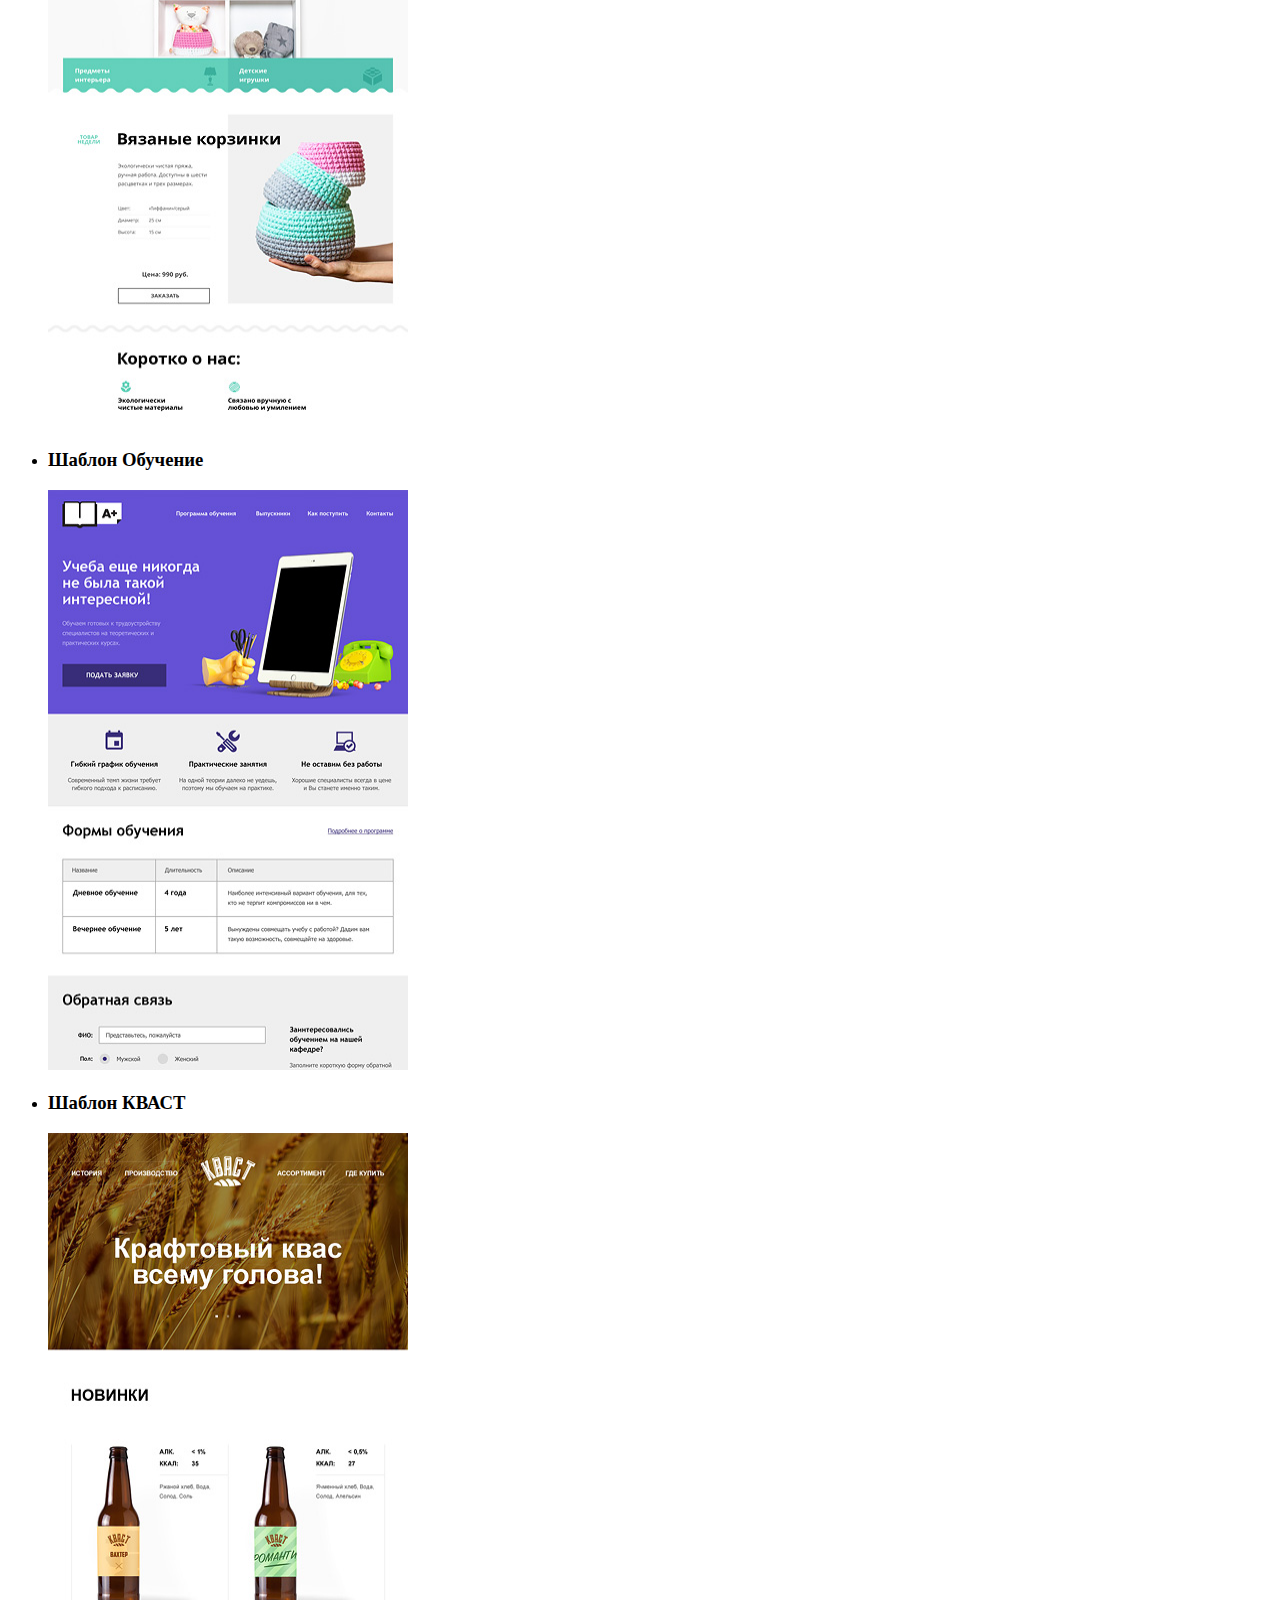
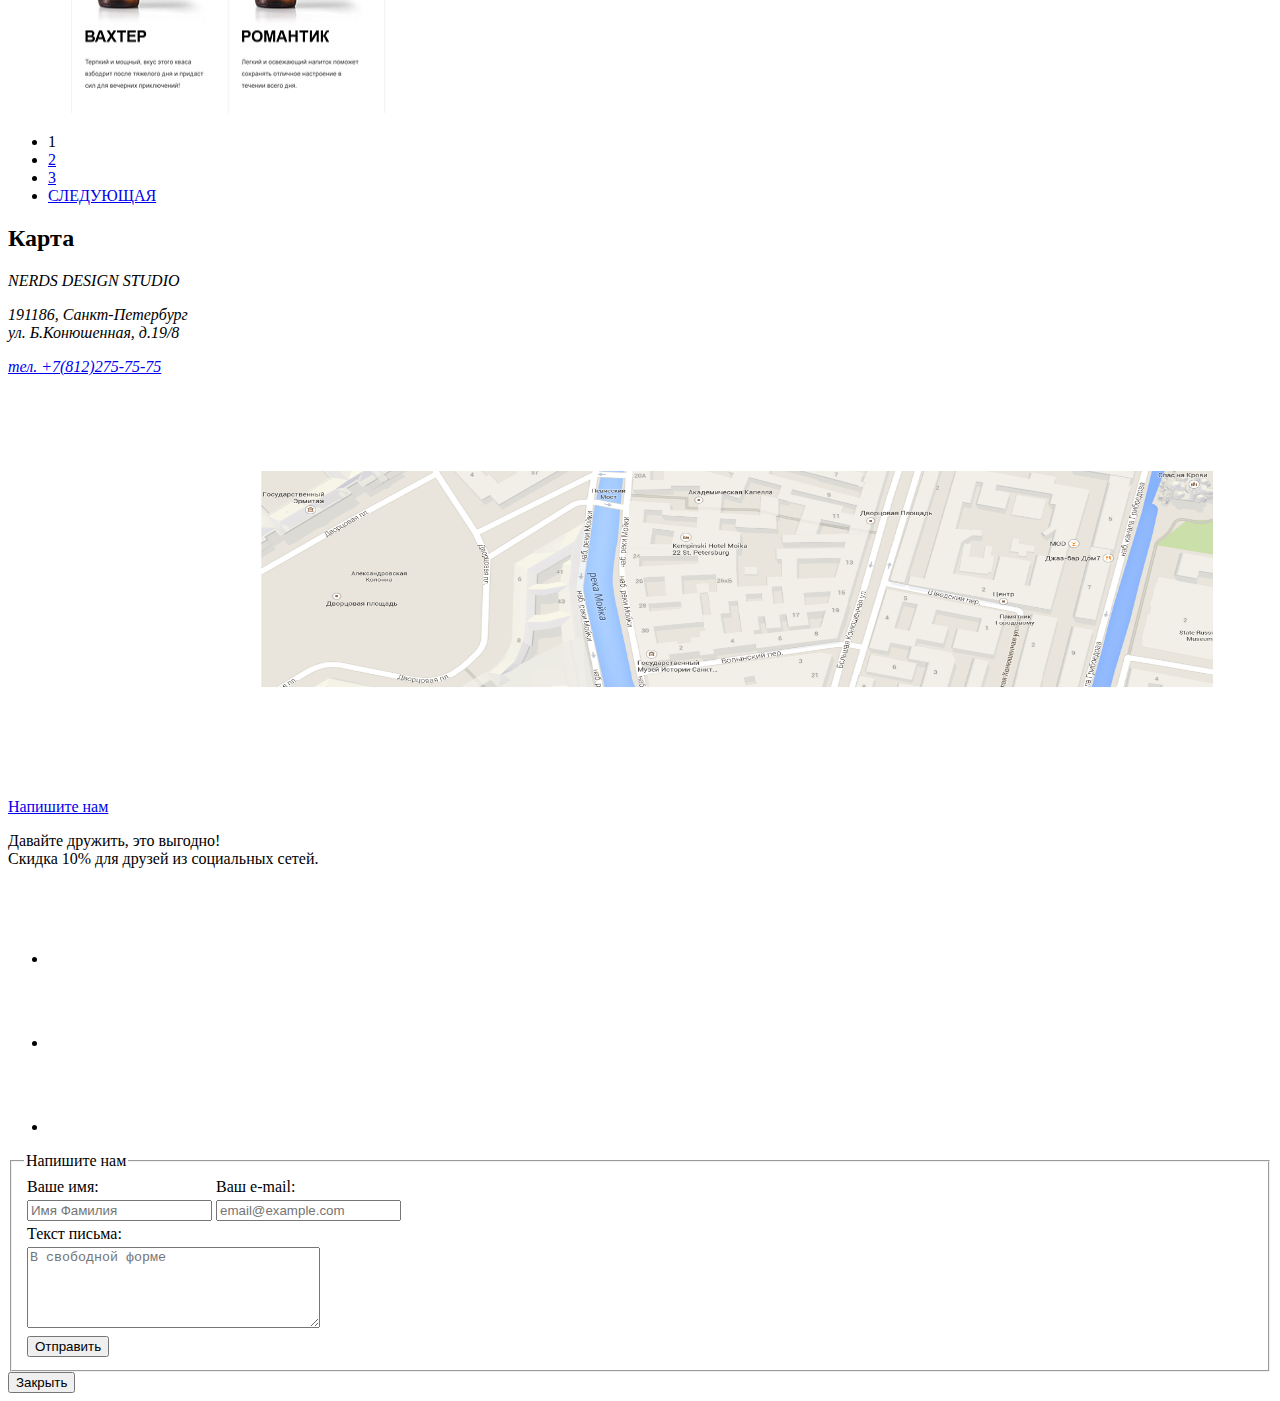
==== commit 1880d29f: "формы 2часть" ====
--- a/catalog.html
+++ b/catalog.html
@@ -28,7 +28,18 @@
         <h1>МАГАЗИН ГОТОВЫХ ШАБЛОНОВ</h1>
             <section>
               <h2>Фильтр товаров</h2>
-              <form  class="filter" action="https://echo.htmlacademy.ru" method="post">
+              <form  class="filter" action="https://echo.htmlacademy.ru" method="get">
+                <label for="price-range">Стоимость:</label><br>
+                <input type="range" name="price" id="price-range" step="1" min="0" max="15000">
+                <fieldset>
+                  <legend>Сортировать:</legend>
+                  <ul>
+                    <li><label><input type="radio" name="price">По цене</label></li>
+                    <li><label><input type="radio" name="type">По типу</label></li>
+                    <li><label><input type="radio" name="object-name">По названию</label></li>
+
+                  </ul>
+                </fieldset>
                 <fieldset>
                 <legend>Сетка:</legend>
                   <ul>
@@ -149,8 +160,9 @@
       </tr>
       
     </table>
-    </fieldset> 
+    </fieldset>
     </form>
+    <button type="button">Закрыть</button>
   </footer> 
 </body>
 </html>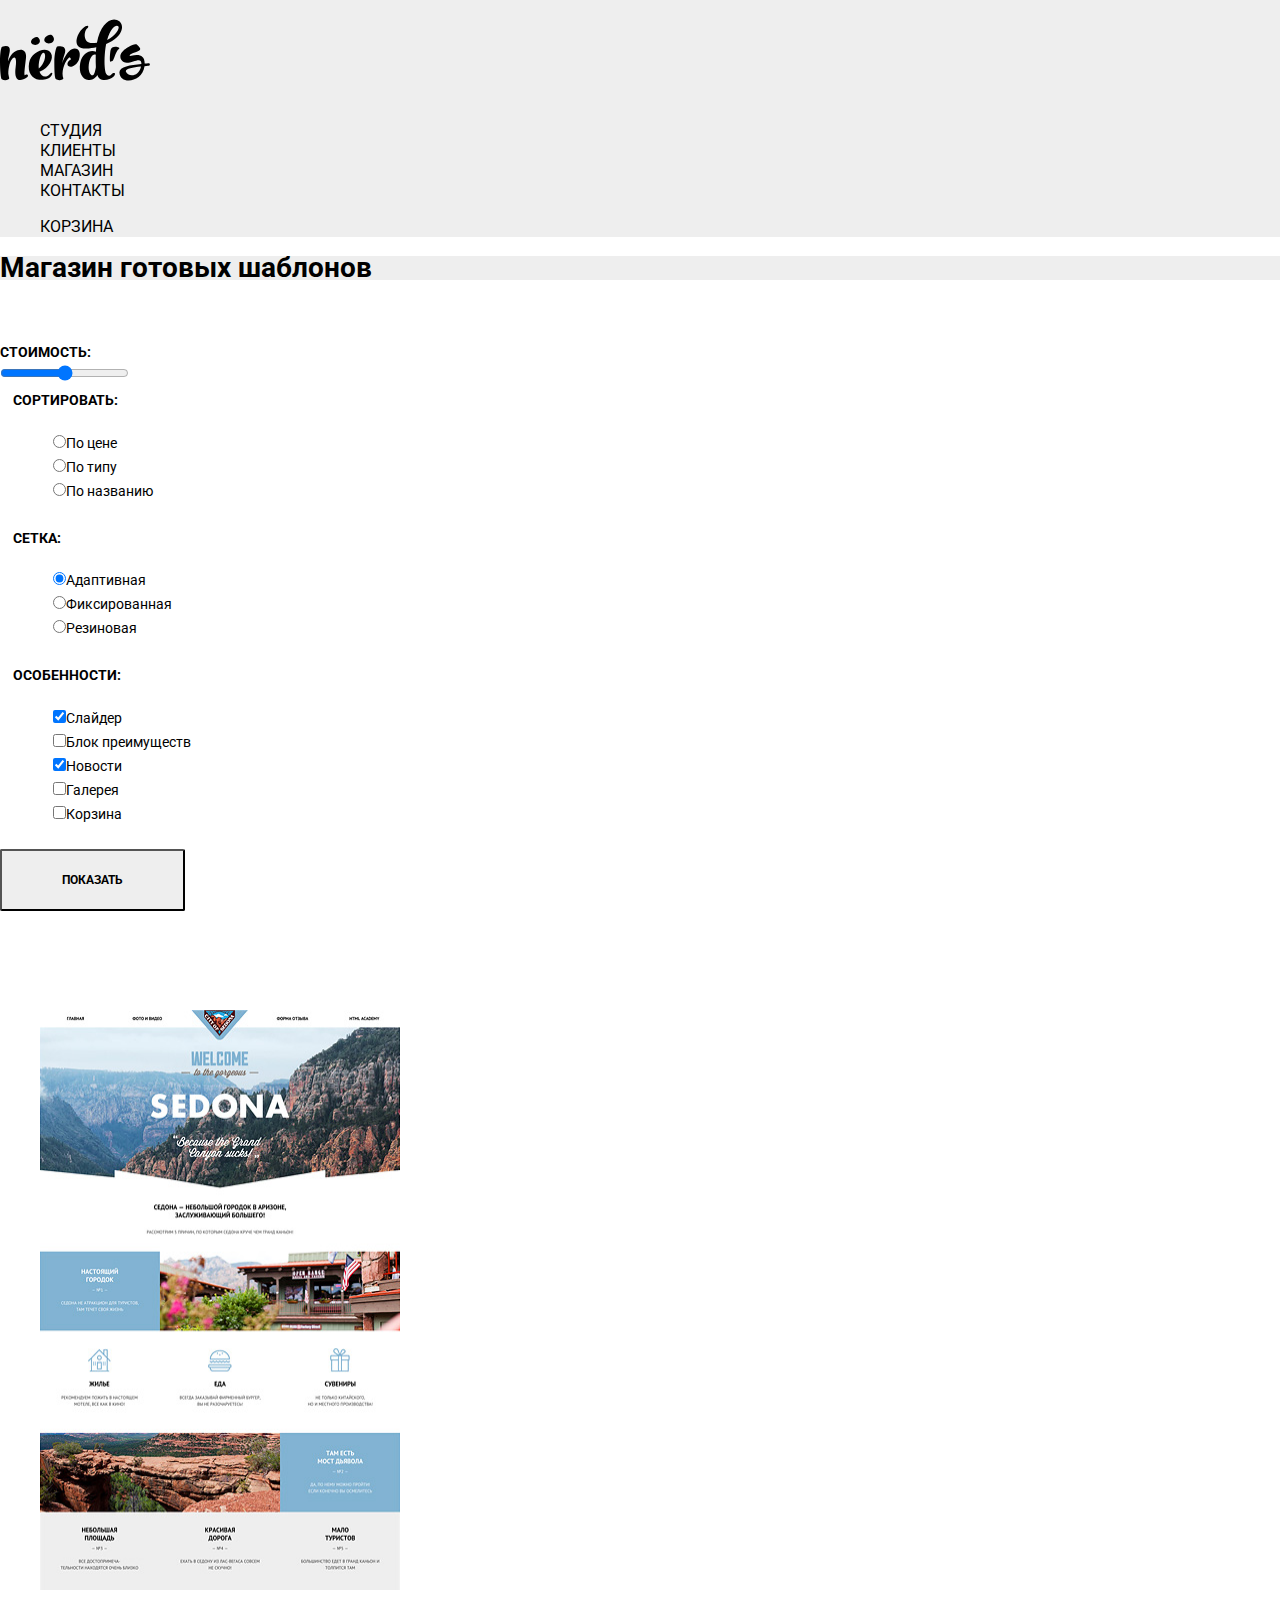
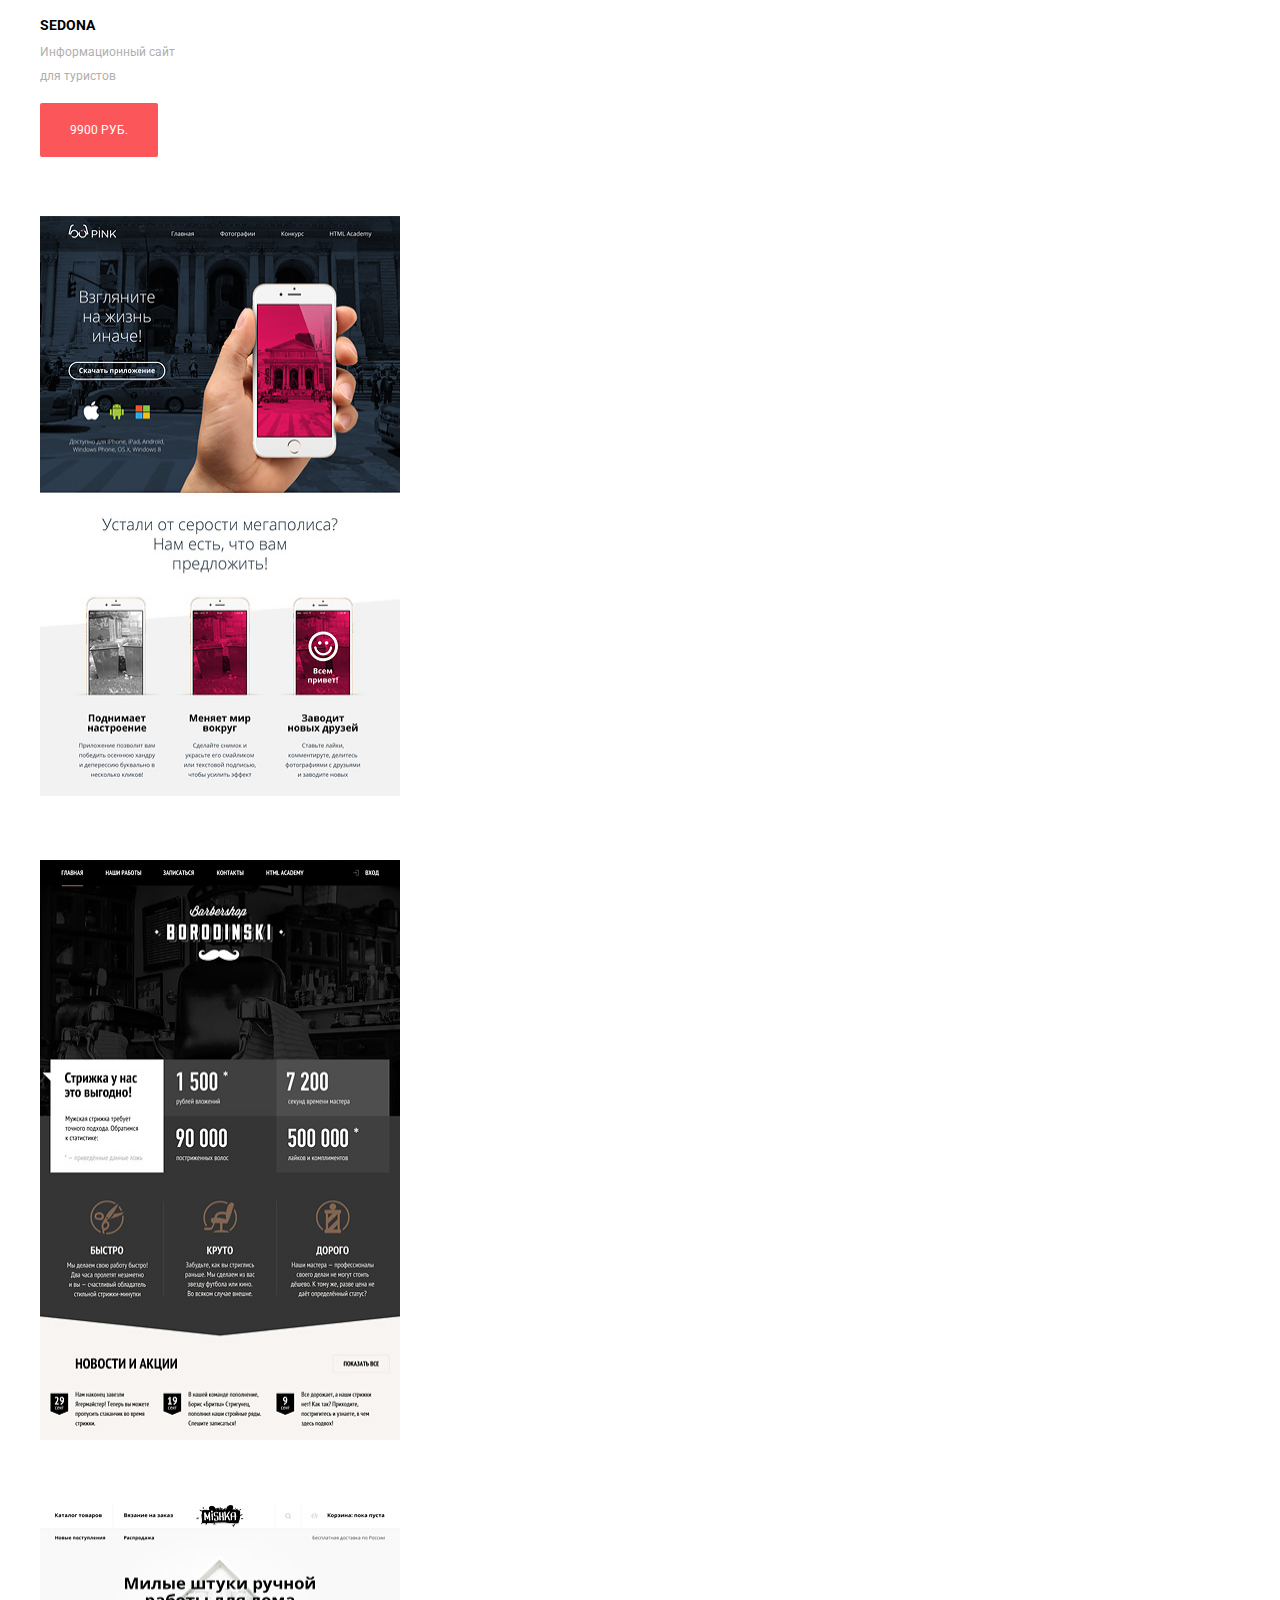
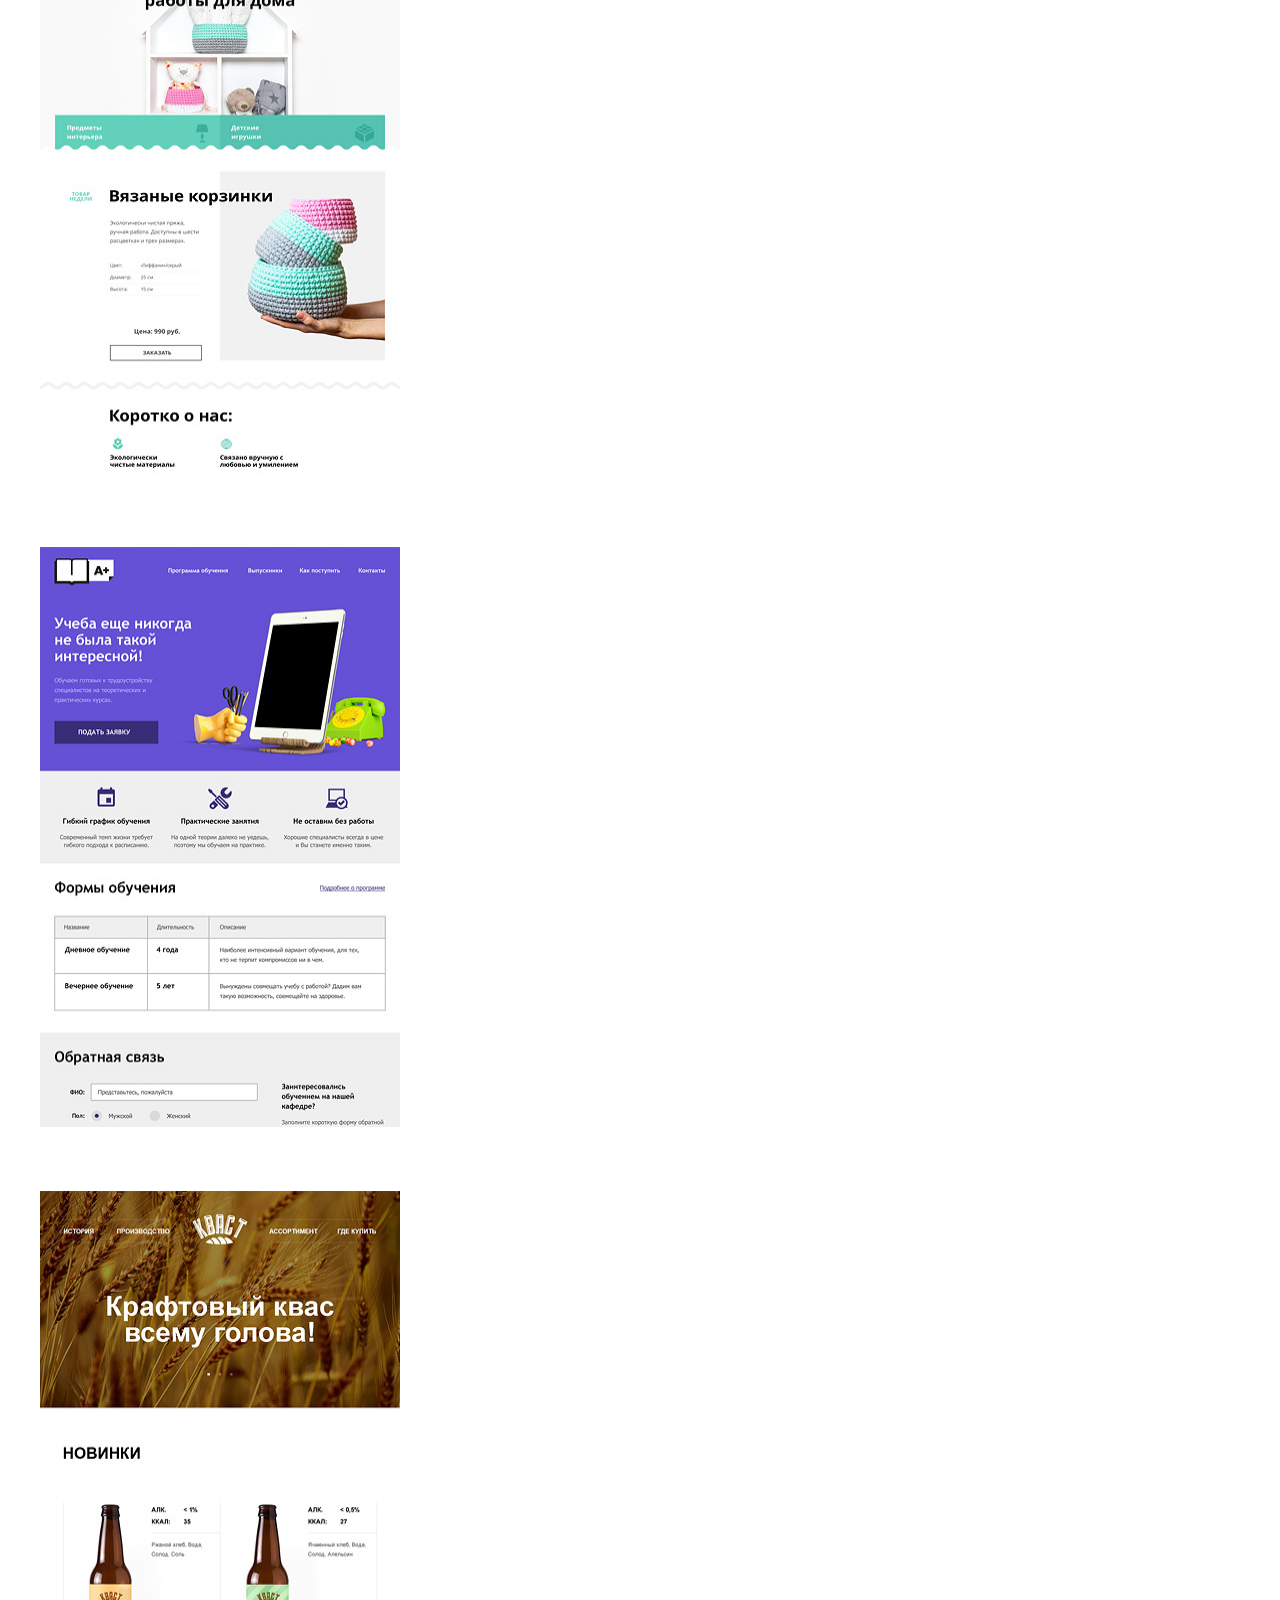
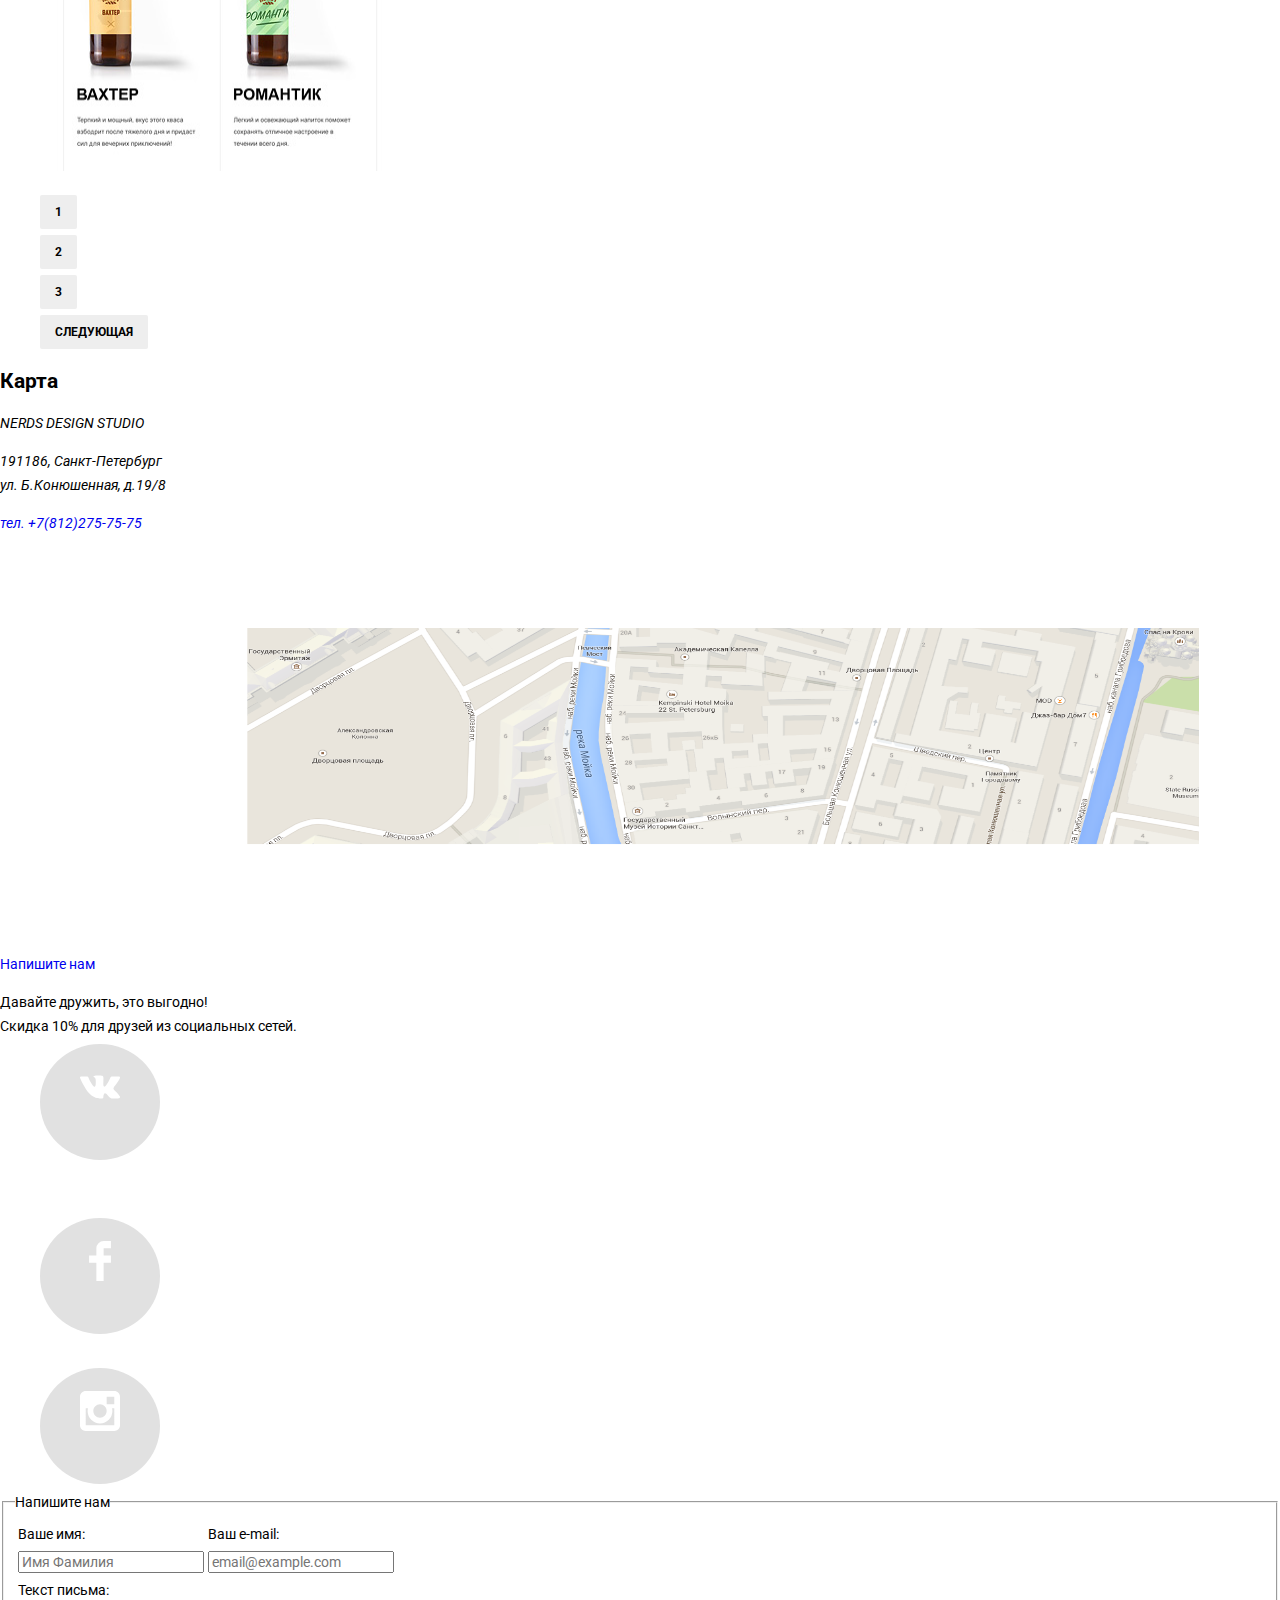
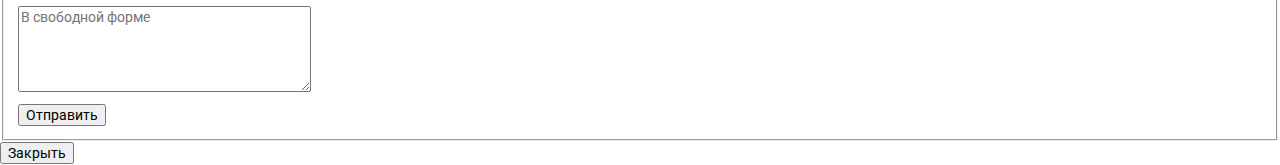
==== commit 179702dc: "5я часть" ====
--- a/catalog.html
+++ b/catalog.html
@@ -3,54 +3,59 @@
 <meta http-equiv="content-type" content="text/html; charset=UTF-8">
     <meta charset="utf-8">
     <title>HTML Academy: Нёрдс</title>
+    <link href="https://fonts.googleapis.com/css?family=Roboto:400,700&display=swap&subset=cyrillic" rel="stylesheet">
+    <link href="css/normalize.css" rel="stylesheet" >
+    <link href="css/style.css" rel="stylesheet
   </head>
   <body>
-  	<header>
-  	
-  		<nav>
-  			<a href="index.html">
+  	<header class="main-header">
+    
+      <nav class="main-navigation">
+  			<a class="main-header-logo" href="index.html">
   			<img src="img/nerds-logo.svg" width="150" height="100" alt="Логотип Нердс">
   			</a>
-  			<ul>
+  			<ul class="site-navigation">
                  <li><a href="studio.html">Студия</a></li>
                  <li><a href="clients.html">Клиенты</a></li>
-                 <li>Магазин</li>
+                 <li class="site-navigation-current">Магазин</li>
                  <li><a href="contacts.html">Контакты</a></li>
              </ul>
-             <ul>
+             <ul class="user-navigation">
              	<li>
-             		<button type="button">Корзина</button>
+             		<a href="catalog-item.html">Корзина</a>
              	</li>
              </ul>
   		</nav>
   	</header>
-    <main>
-        <h1>МАГАЗИН ГОТОВЫХ ШАБЛОНОВ</h1>
-            <section>
-              <h2>Фильтр товаров</h2>
+    <main class="container">
+        <h1 class="page-title-catalog">Магазин готовых шаблонов</h1>
+
+
+            <section >
+              <h2 class="visually-hidden">Фильтр товаров</h2>
               <form  class="filter" action="https://echo.htmlacademy.ru" method="get">
-                <label for="price-range">Стоимость:</label><br>
+                <label for="price-range" class="filter-variation">Стоимость:</label><br>
                 <input type="range" name="price" id="price-range" step="1" min="0" max="15000">
-                <fieldset>
-                  <legend>Сортировать:</legend>
-                  <ul>
+                <fieldset class="border">
+                  <legend class="filter-variation">Сортировать:</legend>
+                  <ul class="filters">
                     <li><label><input type="radio" name="price">По цене</label></li>
                     <li><label><input type="radio" name="type">По типу</label></li>
                     <li><label><input type="radio" name="object-name">По названию</label></li>
 
                   </ul>
                 </fieldset>
-                <fieldset>
-                <legend>Сетка:</legend>
-                  <ul>
+                <fieldset class="border">
+                <legend class="filter-variation">Сетка:</legend>
+                  <ul class="filters">
                     <li><label><input type="radio" name="grid" value="adaptive" checked>Адаптивная</label></li>
                     <li><label><input type="radio" name="grid" value="fixed">Фиксированная</label></li>
                     <li><label><input type="radio" name="grid" value="rubber">Резиновая</label></li>
                   </ul>
                 </fieldset>
-                <fieldset>
-                  <legend>Особенности:</legend>
-                    <ul>
+                <fieldset class="border">
+                  <legend class="filter-variation">Особенности:</legend>
+                    <ul class="filters">
                       <li><label><input type="checkbox" name="slider" checked="">Слайдер</label></li>
                       <li><label><input type="checkbox" name="benefits">Блок преимуществ</label></li>
                       <li><label><input type="checkbox" name="news" checked="">Новости</label></li>
@@ -59,58 +64,77 @@
                           
                     </ul>
                 </fieldset>
-                <button type="submit">Показать</button>
-                <h3>Особенности:</h3>
+                <button type="submit" class="show">Показать</button>
               </form>
             </section>
-            <section>
-              <h2>Список готовых шаблонов</h2>
-              <ul>
+
+
+            <section class="catalog-of-items">
+              <h2 class="visually-hidden">Список готовых шаблонов</h2>
+              <ul class="list-of-items">
                 <li>
-                  <h3>Шаблон Sedona</h3>
+                  <h3 class="visually-hidden">Шаблон Sedona</h3>
                   <p>
+                    <a href="catalog-item.html">
                     <img src="img/img-sedona.jpg" width="360" height="580" alt="Шаблон Sedona">
+                    </a>
                   </p>
-                  <p>sedona</p>
-                  <p>Информационный сайт<br> для туристов</p>
-                  <a href="order.html">9900 руб.</a>
+                  <a href="catalog-item.html" class="maket">
+                    <span ><b>sedona</b></span><br>
+                   </a> 
+                   <span class="maket-info">Информационный сайт<br> для туристов</span>
+                  
+                    <p class="catalog-item-price">
+                      <a href="order.html">9900 руб.</a>
+                    </p>
                 </li>
                 <li>
-                  <h3>Шаблон PInk</h3>
+                  <h3 class="visually-hidden">Шаблон PInk</h3>
                   <p>
+                    <a href="catalog-item.html">
                     <img src="img/img-pink.jpg" width="360" height="580" alt="Шаблон Pink">
+                   </a>
                   </p>
                 </li>
                 <li>
-                  <h3>Шаблон Borodinski</h3>
+                  <h3 class="visually-hidden">Шаблон Borodinski</h3>
                   <p>
+                    <a href="catalog-item.html">
                     <img src="img/img-barbershop.jpg" width="360" height="580" alt="Шаблон Borodinski">
+                   </a>
                   </p>
                 </li>
                 <li>
-                  <h3>Шаблон Mishka</h3>
+                  <h3 class="visually-hidden">Шаблон Mishka</h3>
                   <p>
+                    <a href="catalog-item.html">
                     <img src="img/img-mishka.jpg" width="360" height="580" alt="Шаблон Mishka">
+                   </a>
                   </p>
                 </li>
                 <li>
-                  <h3>Шаблон Обучение</h3>
+                  <h3 class="visually-hidden">Шаблон Обучение</h3>
                   <p>
+                    <a href="catalog-item.html">
                     <img src="img/img-aplus.jpg" width="360" height="580" alt="Шаблон Обучение">
+                     </a>
                   </p>
                 </li>
                 <li>
-                  <h3>Шаблон КВАСТ</h3>
+                  <h3 class="visually-hidden">Шаблон КВАСТ</h3>
                   <p>
+                    <a href="catalog-item.html">
                     <img src="img/img-kvast.jpg" width="360" height="580" alt="Шаблон КВАСТ">
+                    </a>
                   </p>
                 </li>
               </ul>
-              <ul>
-                <li><a>1</a></li>
-                <li><a href="#">2</a></li>
-                <li><a href="#">3</a></li>
-                <li><a href="#">СЛЕДУЮЩАЯ</a></li>
+
+              <ul class="pagination-list">
+                <li class="pagination-item"><a>1</a></li>
+                <li class="pagination-item"><a href="#">2</a></li>
+                <li class="pagination-item"><a href="#">3</a></li>
+                <li class="pagination-item" class="next"><a href="#">следующая</a></li>
               </ul>
             </section>
             <section>
@@ -129,15 +153,16 @@
     <p>Давайте дружить, это выгодно!<br>
        Скидка 10% для друзей из социальных сетей.
     </p>
-    <div>
-      <ul>
-        <li><a href="#"><img src="img/vk-icon.svg" width="80" height="80" alt="Вконтакте"></a></li>
-        <li><a href="#"><img src="img/fb-icon.svg" width="80" height="80" alt="Фейсбук"></a></li>
-        <li><a href="#"><img src="img/insta-icon.svg" width="80" height="80" alt="Инстаграм"></a></li>
+      <div>
+      <ul class="social-links">
+        <li class="social-links-vk"><a href="#"><img src="img/vk-icon.svg" width="40" height="40" alt="Вконтакте"></a></li><br>
+        <li class="social-links-fb"><a href="#"><img src="img/fb-icon.svg" width="40" height="40" alt="Фейсбук"></a></li>
+        <li class="social-links-inst"><a href="#"><img src="img/insta-icon.svg" width="40" height="40" alt="Инстаграм"></a></li>
       </ul>
     </div>
+
     <form  class="contact-us" action="https://echo.htmlacademy.ru" method="post">
-      <fieldset>
+      <fieldset class="contact-form">
         <legend>Напишите нам</legend>
     <table>
       <tr>
--- a/css/style.css
+++ b/css/style.css
@@ -0,0 +1,381 @@
+
+
+body{
+	margin: 0;
+	padding: 0;
+	font-family: "Roboto",Arial, san-serif;
+	font-size: 14px;
+	line-height: 24px;
+	font-weight: 400px;
+	text-transform: none;
+	color: black;
+
+	background-color: white;
+
+}
+
+a{
+	text-decoration: none;
+
+}
+.visually-hidden{
+	visibility: hidden;
+}
+.page-title{
+	visibility: hidden;
+}
+
+.main-navigation{
+	font-size: 16px;
+	line-height: 20px;
+	text-transform: uppercase;
+
+	color: black;
+	background-color: #eeeeee;
+}
+.page-title-catalog{
+	color: black;
+	background-color: #eeeeee;
+
+}
+.filters{
+	list-style: none;
+}
+.maket{
+	font-size: 14px;
+	line-height: 28px;
+	text-transform: uppercase;
+	color: black;
+}
+.maket:hover{
+	color: #fb565a;
+}
+.maket:active{
+	color: #b2b2b2;
+}
+.maket-info{
+	font-size: 12px;
+	line-height: 12px;
+	color: #afafaf;
+}
+
+.list-of-items{
+	list-style: none;
+}
+
+.filter-variation{
+	text-transform: uppercase;
+	font-size: 14px;
+	font-weight: bold;
+}
+.border{
+	border: none;
+}
+.show{
+	color: black;
+	font-size: 12px;
+	font-weight: bold;
+	text-transform: uppercase;
+	line-height: 58px;
+
+	padding: 0px 60px;
+	border-radius: 2px;
+	
+	background-color: #eeeeee;
+
+}
+
+.show:hover{
+	background-color: #dfdfdf;
+	color:black;
+}
+.show:active{
+	background-color: #d5d5d5;
+	color: #959595;
+}
+.catalog-item-price a{
+	color: white;
+	font-size: 12px;
+	text-transform: uppercase;
+	line-height: 58px;
+
+	padding: 20px 30px;
+	border: 2px white;
+	border-radius: 2px;
+	
+	background-color: #fb565a;
+
+}
+.catalog-item-price a:hover{
+	background-color: #e74246;
+}
+
+.catalog-item-price a:active{
+	background-color: #d7373b;
+	color: #e37376;
+}
+
+.example{
+	background-color: #eeeeee;
+}
+.example h2{
+	font-size: 40px;
+	color:black;
+	line-height: 40px;
+}
+.example p{
+	font-size: 14px;
+	line-height: 40px;
+	color: #283136;
+}
+.example a{
+	font-size: 12px;
+	line-height: 20px;
+	text-transform: uppercase;
+	color: white;
+	background-color: #fb565a;
+	padding: 20px 54px;
+	border-radius: 2px;
+}
+
+.example a:hover{
+	background-color: #e74246;
+}
+.example a:active{
+	background-color: #d7373b;
+	color: #e37376;
+}
+
+.example button{
+	width: 20px;
+	height: 20px;
+    background-color: ffffff;
+    border-radius: 50%;
+    border-color: #c3c3c3;
+
+
+
+}
+.site-navigation,
+.user-navigation{
+	list-style: none;
+
+}
+
+.site-navigation a,
+.user-navigation a{
+	color: black;
+}
+
+.site-navigation a:hover,
+.user-navigation a:hover{
+ color: #fb565a;
+}
+
+.site-navigation a:active,
+.user-navigation a:active{
+	color: #a6a6a6;
+}
+.features-list{
+	list-style: none;
+}
+.features-list h3{
+	text-transform: uppercase;
+}
+.feature-item-red p{
+	font-size: 12px;
+	color: #61686c;
+	line-height: 16px;	
+}
+.feature-item-green p{
+	font-size: 12px;
+	color: #61686c;
+	line-height: 16px;	
+}
+
+.feature-item-yellow p{
+	font-size: 12px;
+	color: #61686c;
+	line-height: 16px;	
+}
+.feature-item h3{
+	font-size: 20px;
+	line-height: 30px;
+	text-transform: uppercase;
+}
+.feature-item p{
+	font-size: 10px;
+	line-height: 12px;
+
+}.feature-item-red a{
+	color: white;
+	font-size: 12px;
+	text-transform: uppercase;
+	line-height: 58px;
+
+	padding: 20px 40px;
+	border: 2px white;
+	border-radius: 2px;
+	
+	background-color: #fb565a;
+	
+}
+
+.feature-item-yellow a{
+	color: white;
+	font-size: 12px;
+	text-transform: uppercase;
+	line-height: 58px;
+
+	padding: 20px 40px;
+	border: 2px white;
+	border-radius: 2px;
+	
+	background-color: #efc849;
+	
+}
+.feature-item-green a{
+	color: white;
+	font-size: 12px;
+	text-transform: uppercase;
+	line-height: 58px;
+
+	padding: 20px 40px;
+	border: 2px white;
+	border-radius: 2px;
+	
+	background-color: #00ca74;
+	
+}
+.feature-item-red a:hover{
+	background-color: #e74246;
+}
+.feature-item-yellow a:hover{
+	background-color: #eab534;
+}
+.feature-item-green a:hover{
+	background-color: #00bc6c;
+}
+
+
+.feature-item-red a:active{
+	background-color: #d7373b;
+	color: #e37376;
+}
+.feature-item-yellow a:active{
+	background-color: #e5a722;
+	color: #edc265;
+}
+.feature-item-green a:active{
+	background-color: #00aa62;
+	color: #4dc491;
+}
+
+
+.description h2{
+	font-size: 36px;
+	color: black;
+	line-height: 40px;
+}
+
+.description h3{
+	font-size: 12px;
+	color: black;
+	line-height: 36px;
+	text-transform: uppercase;
+}
+.description ul{
+	font-size: 12px;
+	color: #61686c;
+	line-height: 36px;
+}
+
+.description p{
+	font-size: 12px;
+	color: #61686c;
+	line-height: 16px;
+}
+.description .figures{
+	font-size: 36px;
+	color: black;
+	line-height: 30px;
+}
+.description .figures2{
+	font-size: 12px;
+	color: #61686c;
+	line-height: 10px;
+}
+
+
+.pagination-list{
+	list-style: none;
+}
+
+.pagination-item a{
+	color: black;
+	font-size: 12px;
+	font-weight: bold;
+	text-transform: uppercase;
+	line-height: 40px;
+
+	padding: 10px 15px;
+	border-radius: 2px;
+	
+	background-color: #eeeeee;
+}
+
+.pagination-item a:hover{
+	background-color: #dfdfdf;
+	color: black;
+}
+.pagination-item a:active{
+	background-color: #dfdfdf;
+	color: #959595;
+}
+
+.social-links{
+	list-style:none;
+}
+.social-links-vk a{
+	
+	padding: 50px 40px ;
+	border-radius: 50%;
+
+	background-image: url("img/vk-icon.svg");
+	background-color: #e1e1e1;
+	line-height: 100px;
+	
+}
+.social-links-fb a{
+	
+	padding: 50px 40px;
+	border-radius: 50%;
+	background-image: url("img/fb-icon.svg");
+	background-color: #e1e1e1;
+	line-height: 200px;
+	
+}
+
+.social-links-inst a{
+	
+	padding: 50px 40px;
+
+	border-radius: 50%;
+	background-image: url("img/insta-icon.svg");
+	vertical-align: center;
+
+	background-color: #e1e1e1;
+	background-size: auto 100px;
+	line-height: 100px;
+	
+}
+.discounts{
+	font-size: 14px;
+	color: #444444;
+}
+
+.invitation{
+	font-size: 32px;
+	line-height: 16px;
+	color: black;
+}
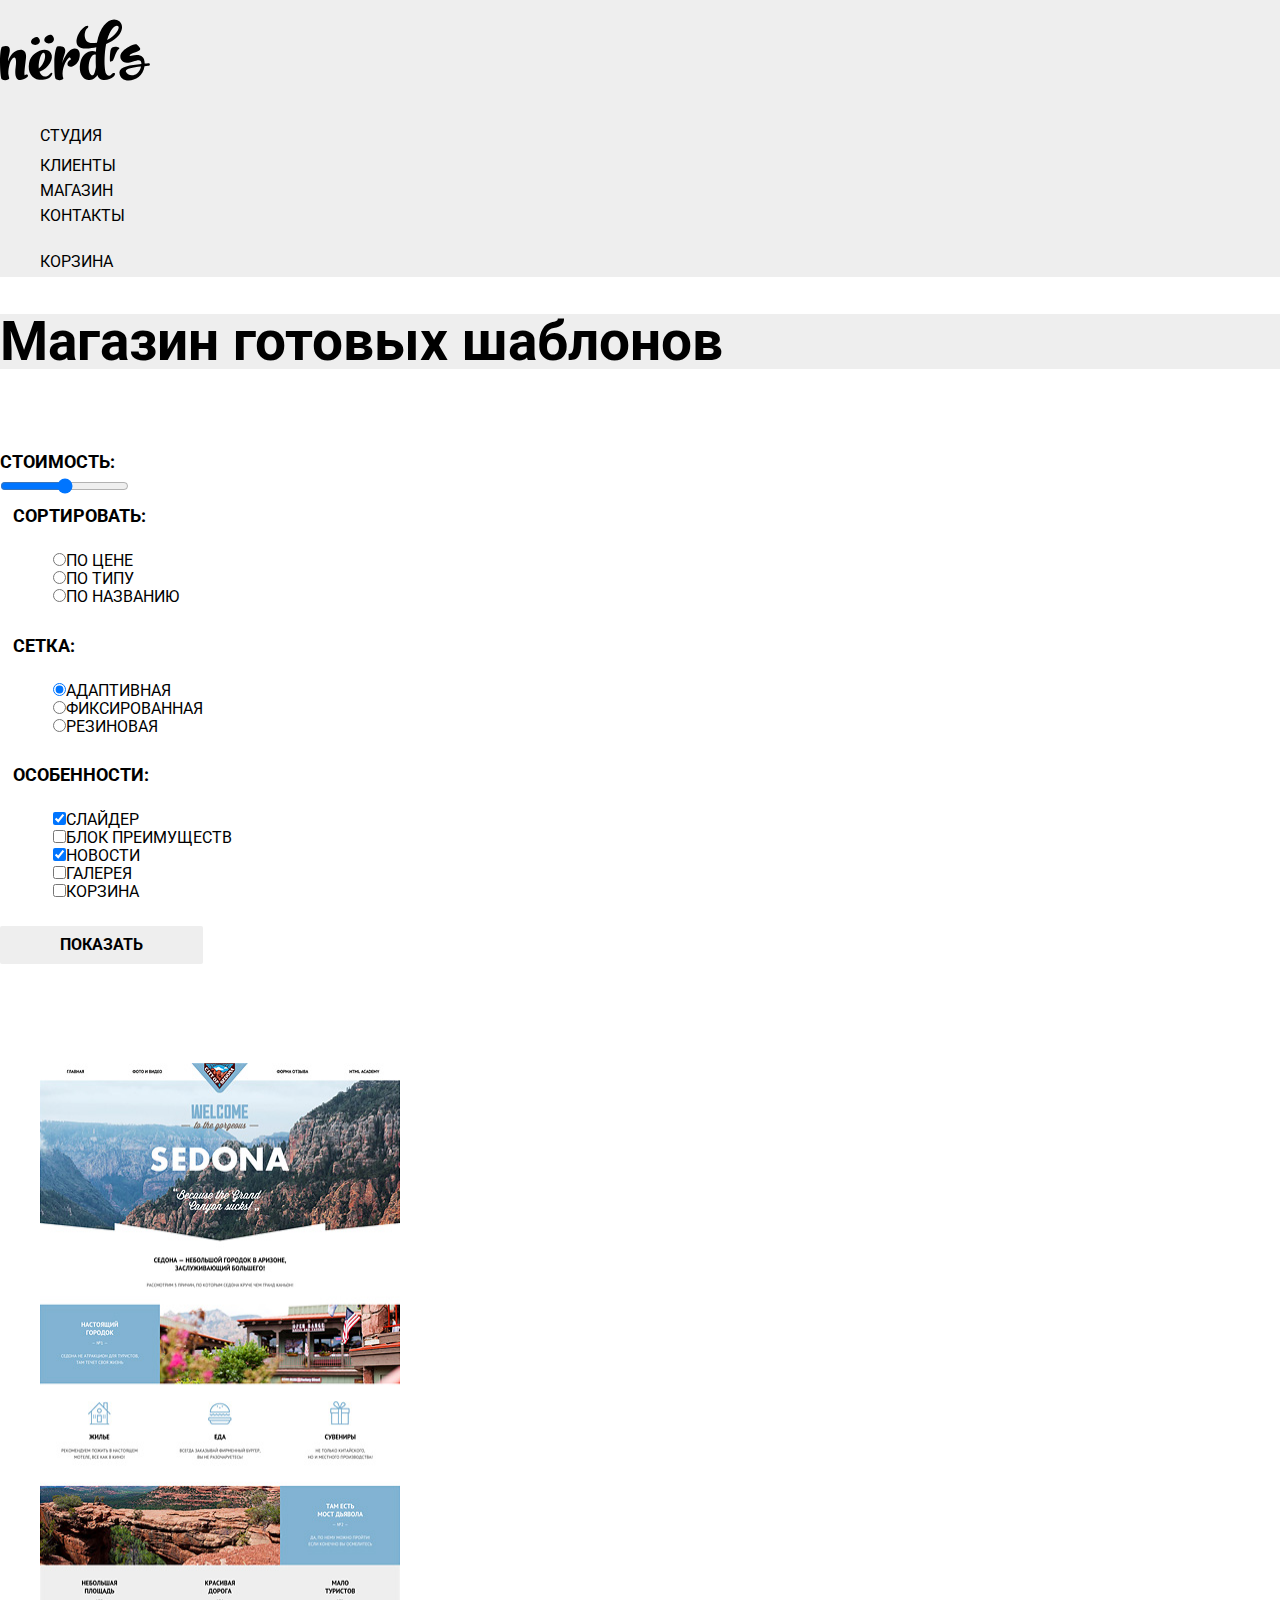
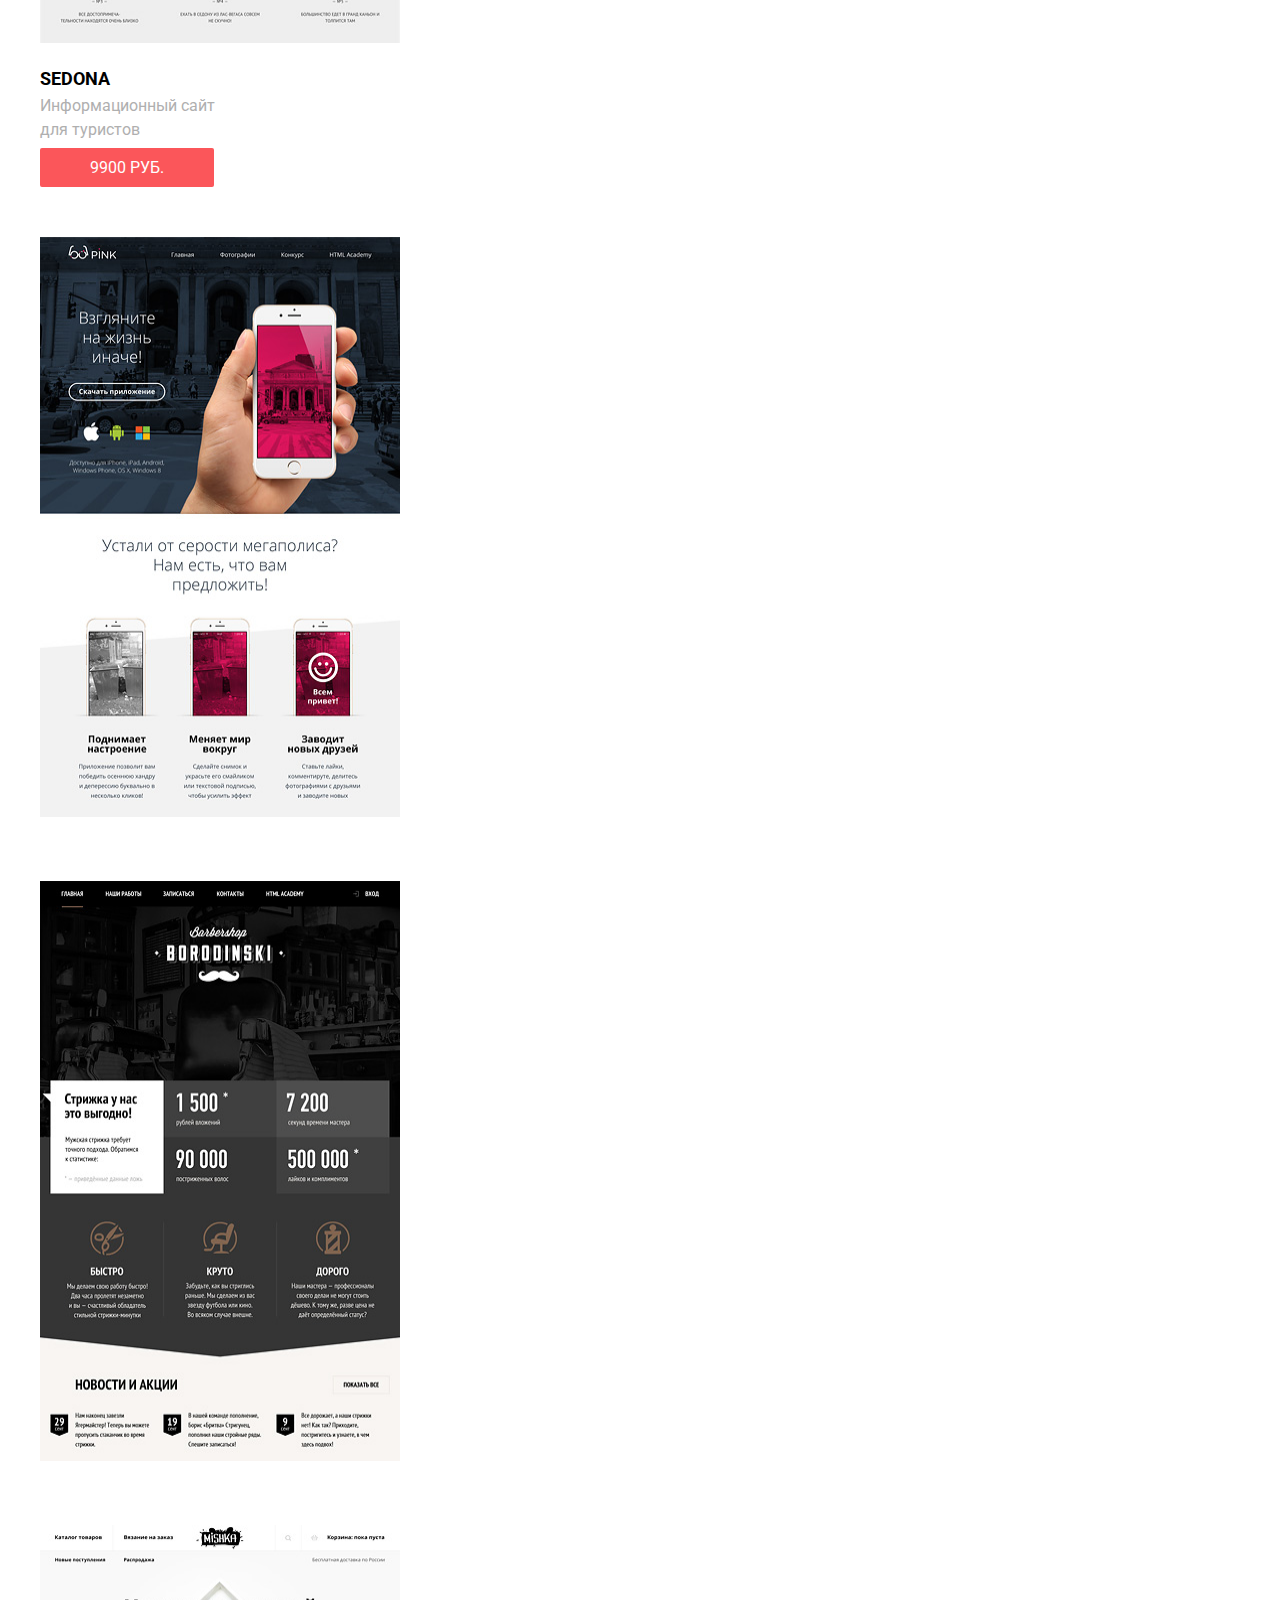
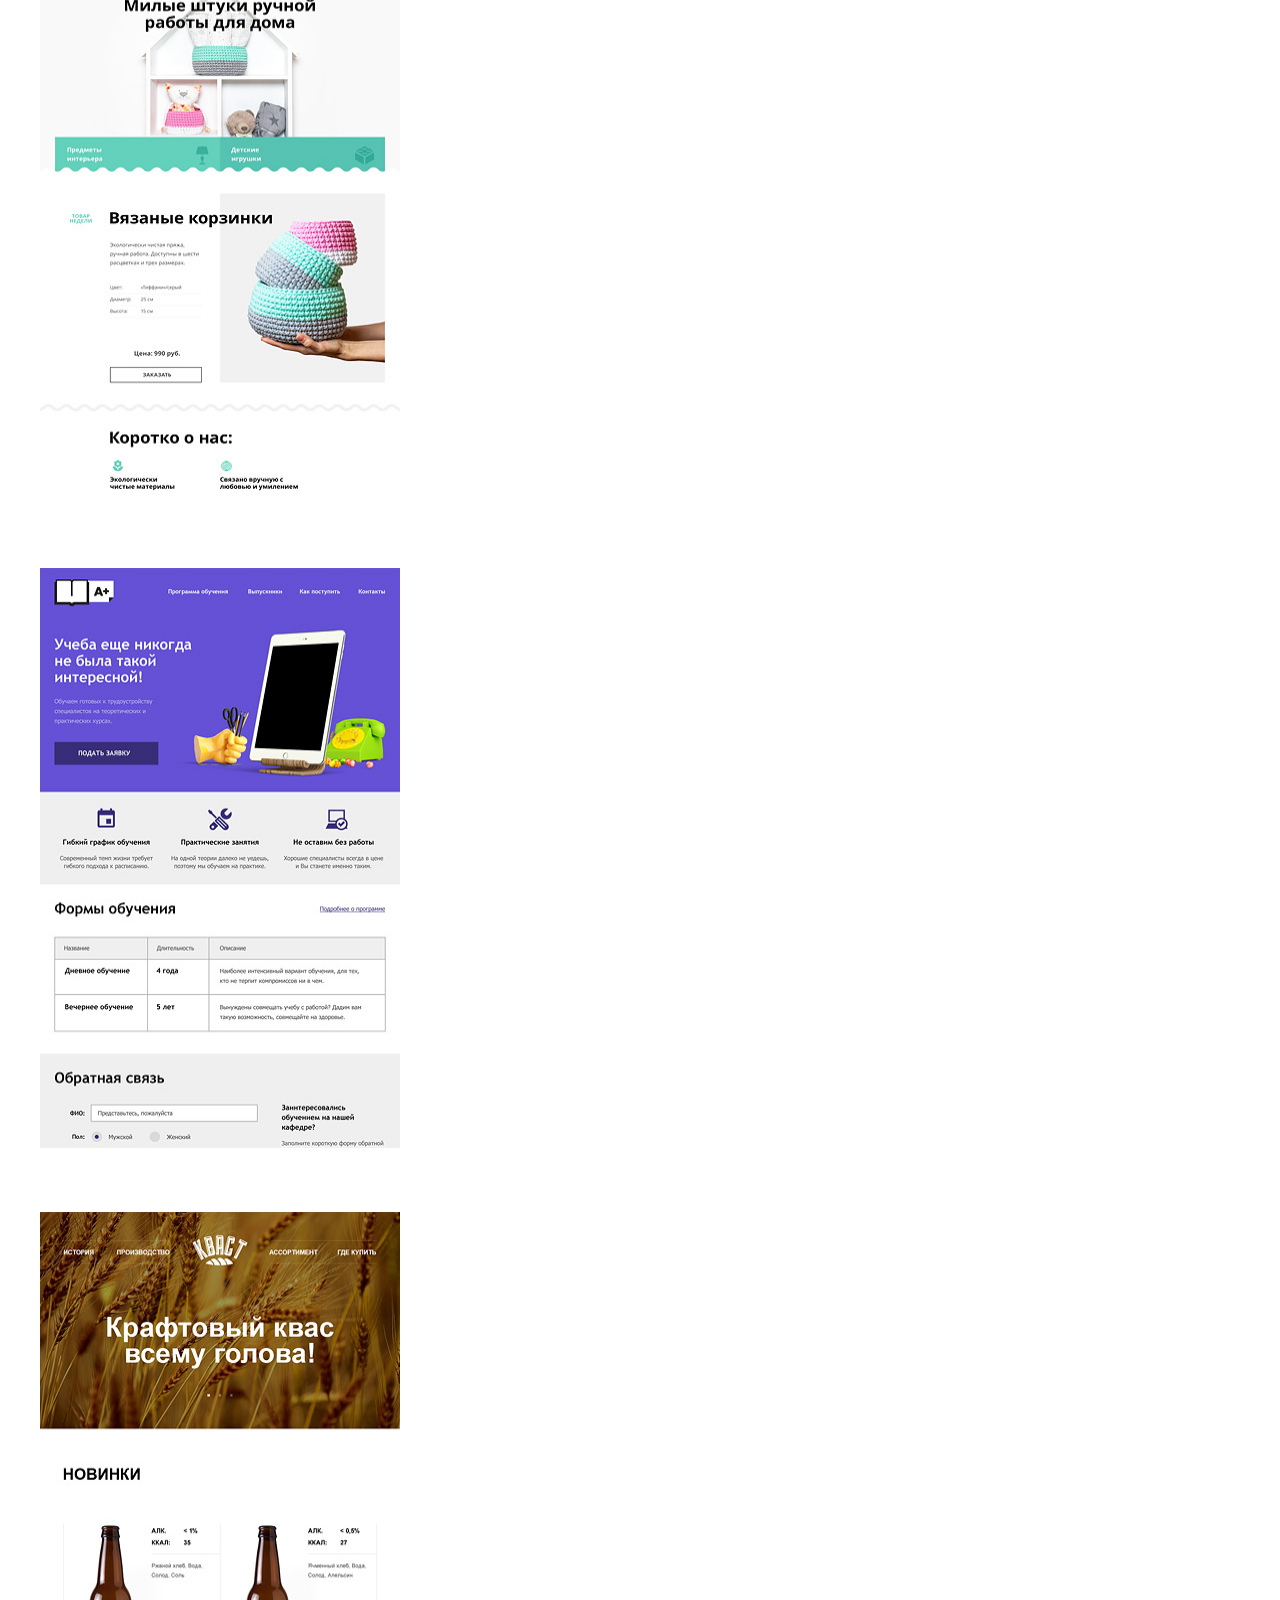
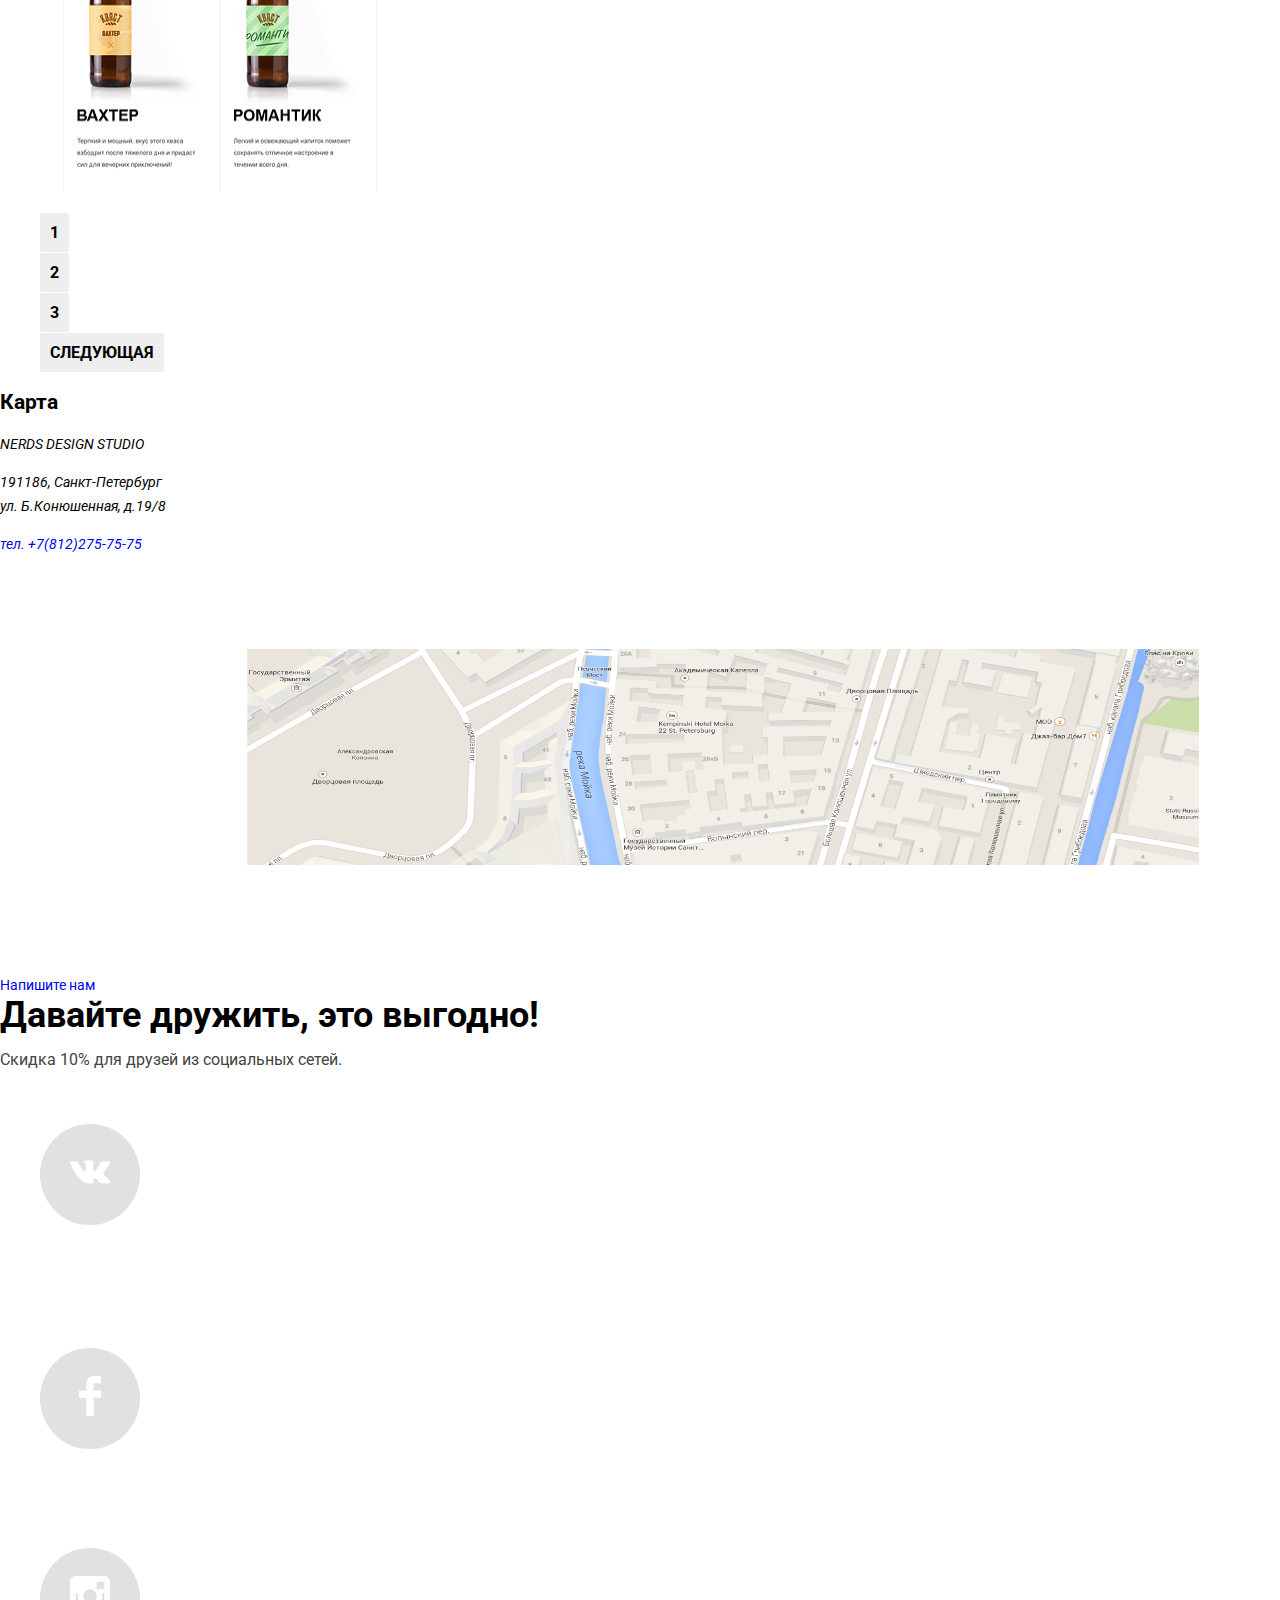
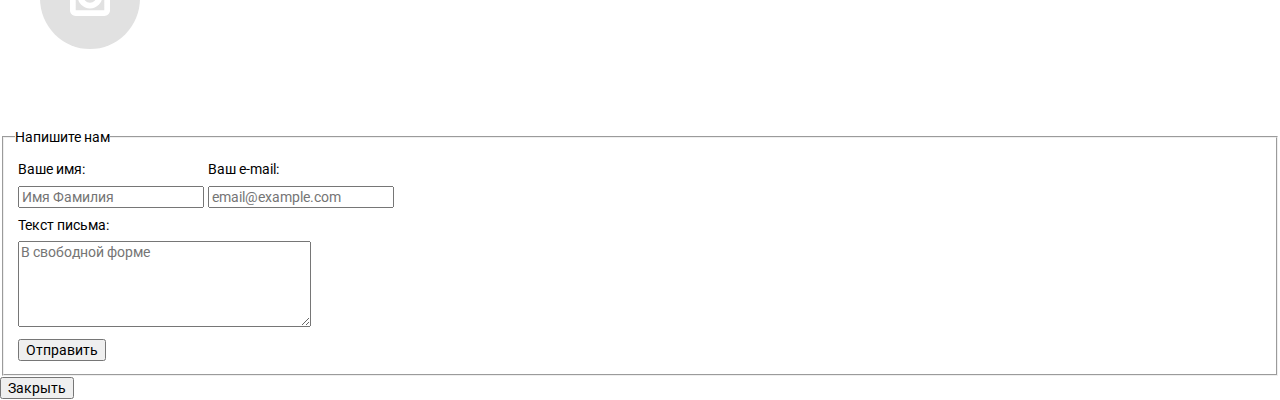
==== commit 24b3e2df: "изменения шрифта" ====
--- a/catalog.html
+++ b/catalog.html
@@ -150,9 +150,9 @@
             </section>
     </main>
     <footer>
-    <p>Давайте дружить, это выгодно!<br>
-       Скидка 10% для друзей из социальных сетей.
-    </p>
+    <div class="discounts"><span class="invitation"><b>Давайте дружить, это выгодно!</b></span><br>
+       <p>Скидка 10% для друзей из социальных сетей.</p>
+  </div>
       <div>
       <ul class="social-links">
         <li class="social-links-vk"><a href="#"><img src="img/vk-icon.svg" width="40" height="40" alt="Вконтакте"></a></li><br>
--- a/css/style.css
+++ b/css/style.css
@@ -36,14 +36,19 @@
 .page-title-catalog{
 	color: black;
 	background-color: #eeeeee;
+	font-size:55px;
+	line-height: 55px; 
 
 }
 .filters{
 	list-style: none;
+	font-size: 16px;
+	line-height: 18px;
+	text-transform: uppercase;
 }
 .maket{
-	font-size: 14px;
-	line-height: 28px;
+	font-size: 18px;
+	line-height: 30px;
 	text-transform: uppercase;
 	color: black;
 }
@@ -54,8 +59,8 @@
 	color: #b2b2b2;
 }
 .maket-info{
-	font-size: 12px;
-	line-height: 12px;
+	font-size: 16px;
+	line-height: 18px;
 	color: #afafaf;
 }
 
@@ -65,21 +70,23 @@
 
 .filter-variation{
 	text-transform: uppercase;
-	font-size: 14px;
+	font-size: 18px;
 	font-weight: bold;
+	line-height: 30px;
 }
 .border{
 	border: none;
 }
 .show{
 	color: black;
-	font-size: 12px;
+	font-size: 16px;
 	font-weight: bold;
 	text-transform: uppercase;
-	line-height: 58px;
-
-	padding: 0px 60px;
-	border-radius: 2px;
+	line-height: 18px;
+
+	padding: 10px 60px;
+	border-radius: 2px;
+	border: none;
 	
 	background-color: #eeeeee;
 
@@ -95,11 +102,11 @@
 }
 .catalog-item-price a{
 	color: white;
-	font-size: 12px;
-	text-transform: uppercase;
-	line-height: 58px;
-
-	padding: 20px 30px;
+	font-size: 16px;
+	text-transform: uppercase;
+	line-height:18px;
+
+	padding: 10px 50px;
 	border: 2px white;
 	border-radius: 2px;
 	
@@ -119,22 +126,22 @@
 	background-color: #eeeeee;
 }
 .example h2{
-	font-size: 40px;
+	font-size: 55px;
 	color:black;
-	line-height: 40px;
+	line-height: 55px;
 }
 .example p{
-	font-size: 14px;
-	line-height: 40px;
+	font-size: 16px;
+	line-height: 24px;
 	color: #283136;
 }
 .example a{
-	font-size: 12px;
-	line-height: 20px;
+	font-size: 16px;
+	line-height: 18px;
 	text-transform: uppercase;
 	color: white;
 	background-color: #fb565a;
-	padding: 20px 54px;
+	padding: 10px 54px;
 	border-radius: 2px;
 }
 
@@ -165,6 +172,8 @@
 .site-navigation a,
 .user-navigation a{
 	color: black;
+	font-size: 16px;
+	line-height: 30px;
 }
 
 .site-navigation a:hover,
@@ -183,20 +192,20 @@
 	text-transform: uppercase;
 }
 .feature-item-red p{
-	font-size: 12px;
-	color: #61686c;
-	line-height: 16px;	
+	font-size: 16px;
+	color: #61686c;
+	line-height: 24px;	
 }
 .feature-item-green p{
-	font-size: 12px;
-	color: #61686c;
-	line-height: 16px;	
+	font-size: 16px;
+	color: #61686c;
+	line-height: 24px;	
 }
 
 .feature-item-yellow p{
-	font-size: 12px;
-	color: #61686c;
-	line-height: 16px;	
+	font-size: 16px;
+	color: #61686c;
+	line-height: 24px;	
 }
 .feature-item h3{
 	font-size: 20px;
@@ -209,9 +218,9 @@
 
 }.feature-item-red a{
 	color: white;
-	font-size: 12px;
-	text-transform: uppercase;
-	line-height: 58px;
+	font-size: 16px;
+	text-transform: uppercase;
+	line-height: 18px;
 
 	padding: 20px 40px;
 	border: 2px white;
@@ -223,9 +232,9 @@
 
 .feature-item-yellow a{
 	color: white;
-	font-size: 12px;
-	text-transform: uppercase;
-	line-height: 58px;
+	font-size: 16px;
+	text-transform: uppercase;
+	line-height: 18px;
 
 	padding: 20px 40px;
 	border: 2px white;
@@ -236,9 +245,9 @@
 }
 .feature-item-green a{
 	color: white;
-	font-size: 12px;
-	text-transform: uppercase;
-	line-height: 58px;
+	font-size: 16px;
+	text-transform: uppercase;
+	line-height: 18px;
 
 	padding: 20px 40px;
 	border: 2px white;
@@ -273,52 +282,54 @@
 
 
 .description h2{
-	font-size: 36px;
-	color: black;
+	font-size: 45px;
+	color: black;
+	line-height: 45px;
+}
+
+.description h3{
+	font-size: 16px;
+	color: black;
+	line-height: 24px;
+	text-transform: uppercase;
+	font-weight: bold;
+}
+.description ul{
+	font-size: 16px;
+	color: #61686c;
+	line-height: 24px;
+}
+
+.description p{
+	font-size: 16px;
+	color: #61686c;
+	line-height: 24px;
+}
+.description .figures{
+	font-size: 45px;
+	color: black;
+	line-height: 24px;
+}
+.description .figures2{
+	font-size: 16px;
+	color: #61686c;
+	line-height: 18px;
+}
+
+
+.pagination-list{
+	list-style: none;
+}
+
+.pagination-item a{
+	color: black;
+	font-size: 16px;
+	font-weight: bold;
+	text-transform: uppercase;
 	line-height: 40px;
-}
-
-.description h3{
-	font-size: 12px;
-	color: black;
-	line-height: 36px;
-	text-transform: uppercase;
-}
-.description ul{
-	font-size: 12px;
-	color: #61686c;
-	line-height: 36px;
-}
-
-.description p{
-	font-size: 12px;
-	color: #61686c;
-	line-height: 16px;
-}
-.description .figures{
-	font-size: 36px;
-	color: black;
-	line-height: 30px;
-}
-.description .figures2{
-	font-size: 12px;
-	color: #61686c;
-	line-height: 10px;
-}
-
-
-.pagination-list{
-	list-style: none;
-}
-
-.pagination-item a{
-	color: black;
-	font-size: 12px;
-	font-weight: bold;
-	text-transform: uppercase;
-	line-height: 40px;
-
-	padding: 10px 15px;
+
+	padding: 10px 10px;
+
 	border-radius: 2px;
 	
 	background-color: #eeeeee;
@@ -338,17 +349,17 @@
 }
 .social-links-vk a{
 	
-	padding: 50px 40px ;
+	padding:55px 30px 30px;
 	border-radius: 50%;
 
 	background-image: url("img/vk-icon.svg");
 	background-color: #e1e1e1;
-	line-height: 100px;
+	line-height: 200px;
 	
 }
 .social-links-fb a{
 	
-	padding: 50px 40px;
+	padding: 55px 30px 30px;
 	border-radius: 50%;
 	background-image: url("img/fb-icon.svg");
 	background-color: #e1e1e1;
@@ -358,7 +369,7 @@
 
 .social-links-inst a{
 	
-	padding: 50px 40px;
+	padding: 55px 30px 30px;
 
 	border-radius: 50%;
 	background-image: url("img/insta-icon.svg");
@@ -366,16 +377,17 @@
 
 	background-color: #e1e1e1;
 	background-size: auto 100px;
-	line-height: 100px;
+	line-height: 200px;
 	
 }
 .discounts{
-	font-size: 14px;
+	font-size: 16px;
 	color: #444444;
+	line-height: 22px;
 }
 
 .invitation{
-	font-size: 32px;
-	line-height: 16px;
-	color: black;
-}
+	font-size: 36px;
+	line-height: 36px;
+	color: black;
+}
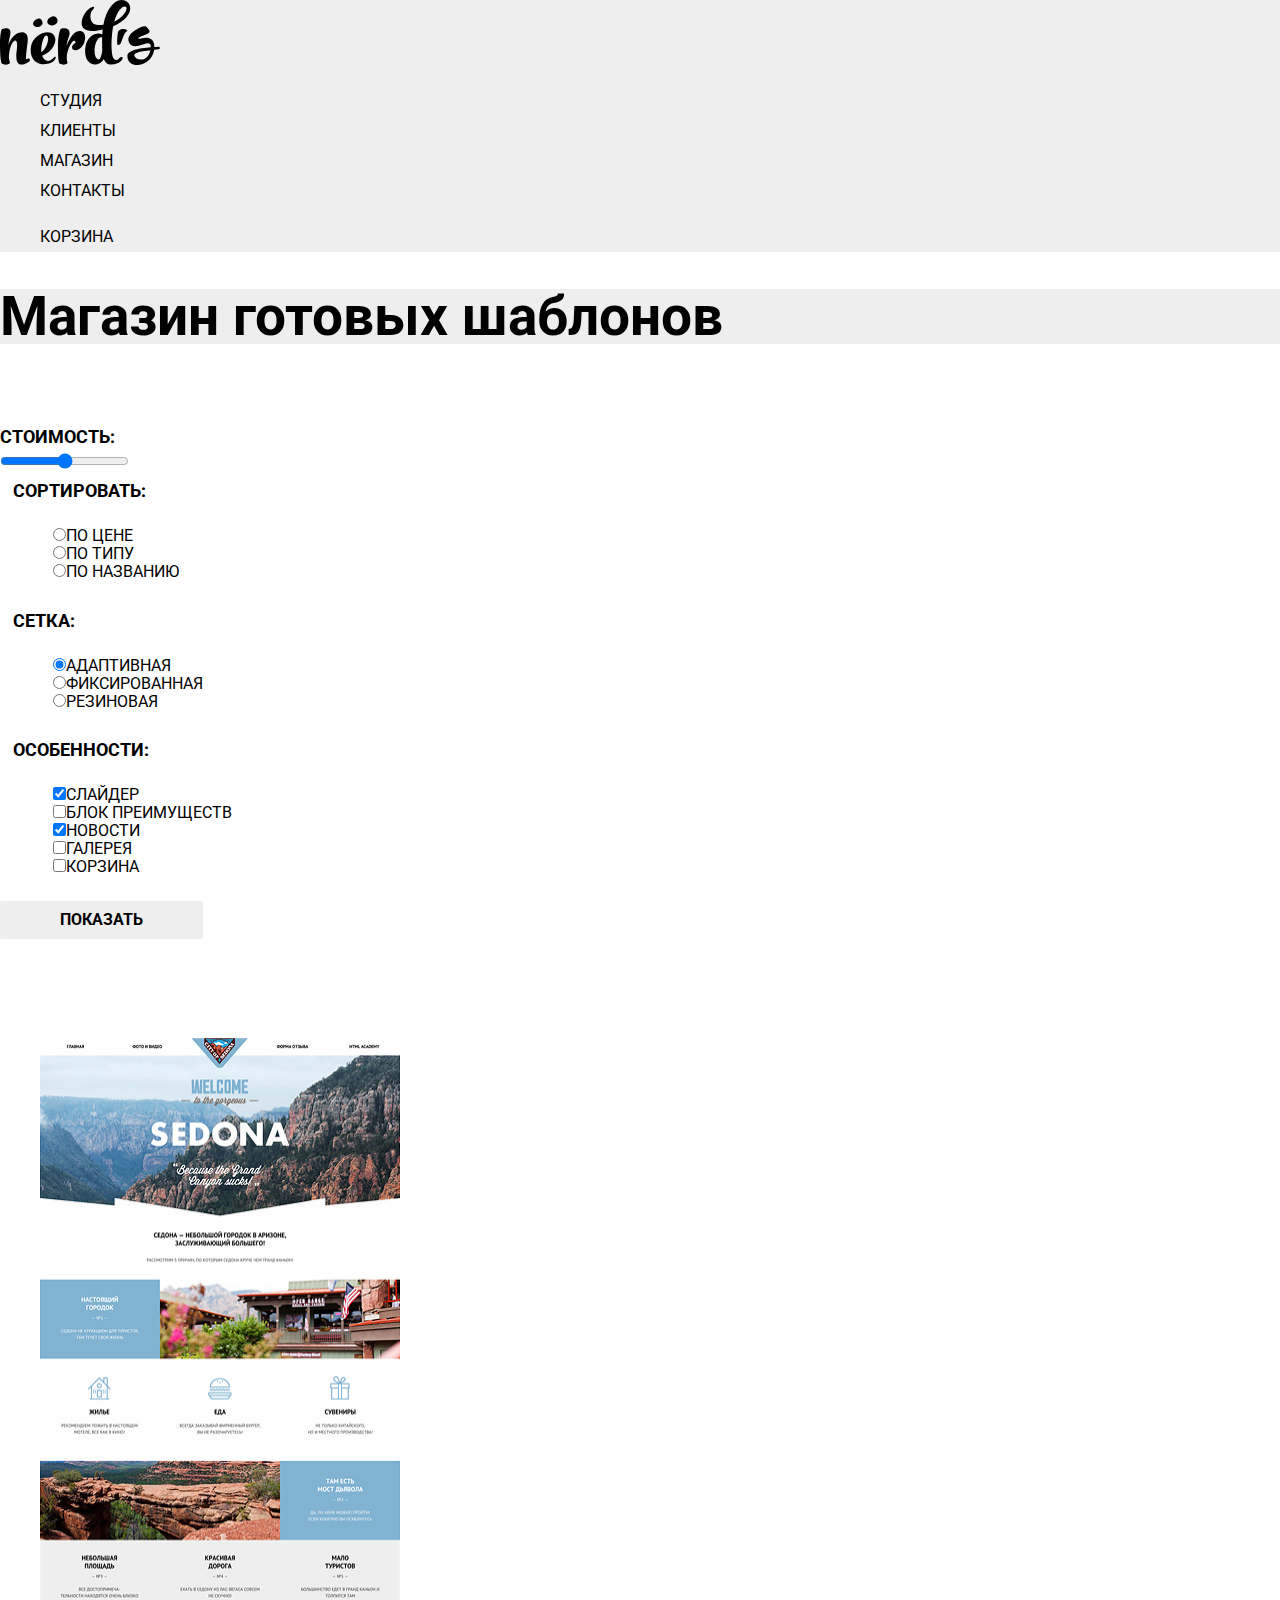
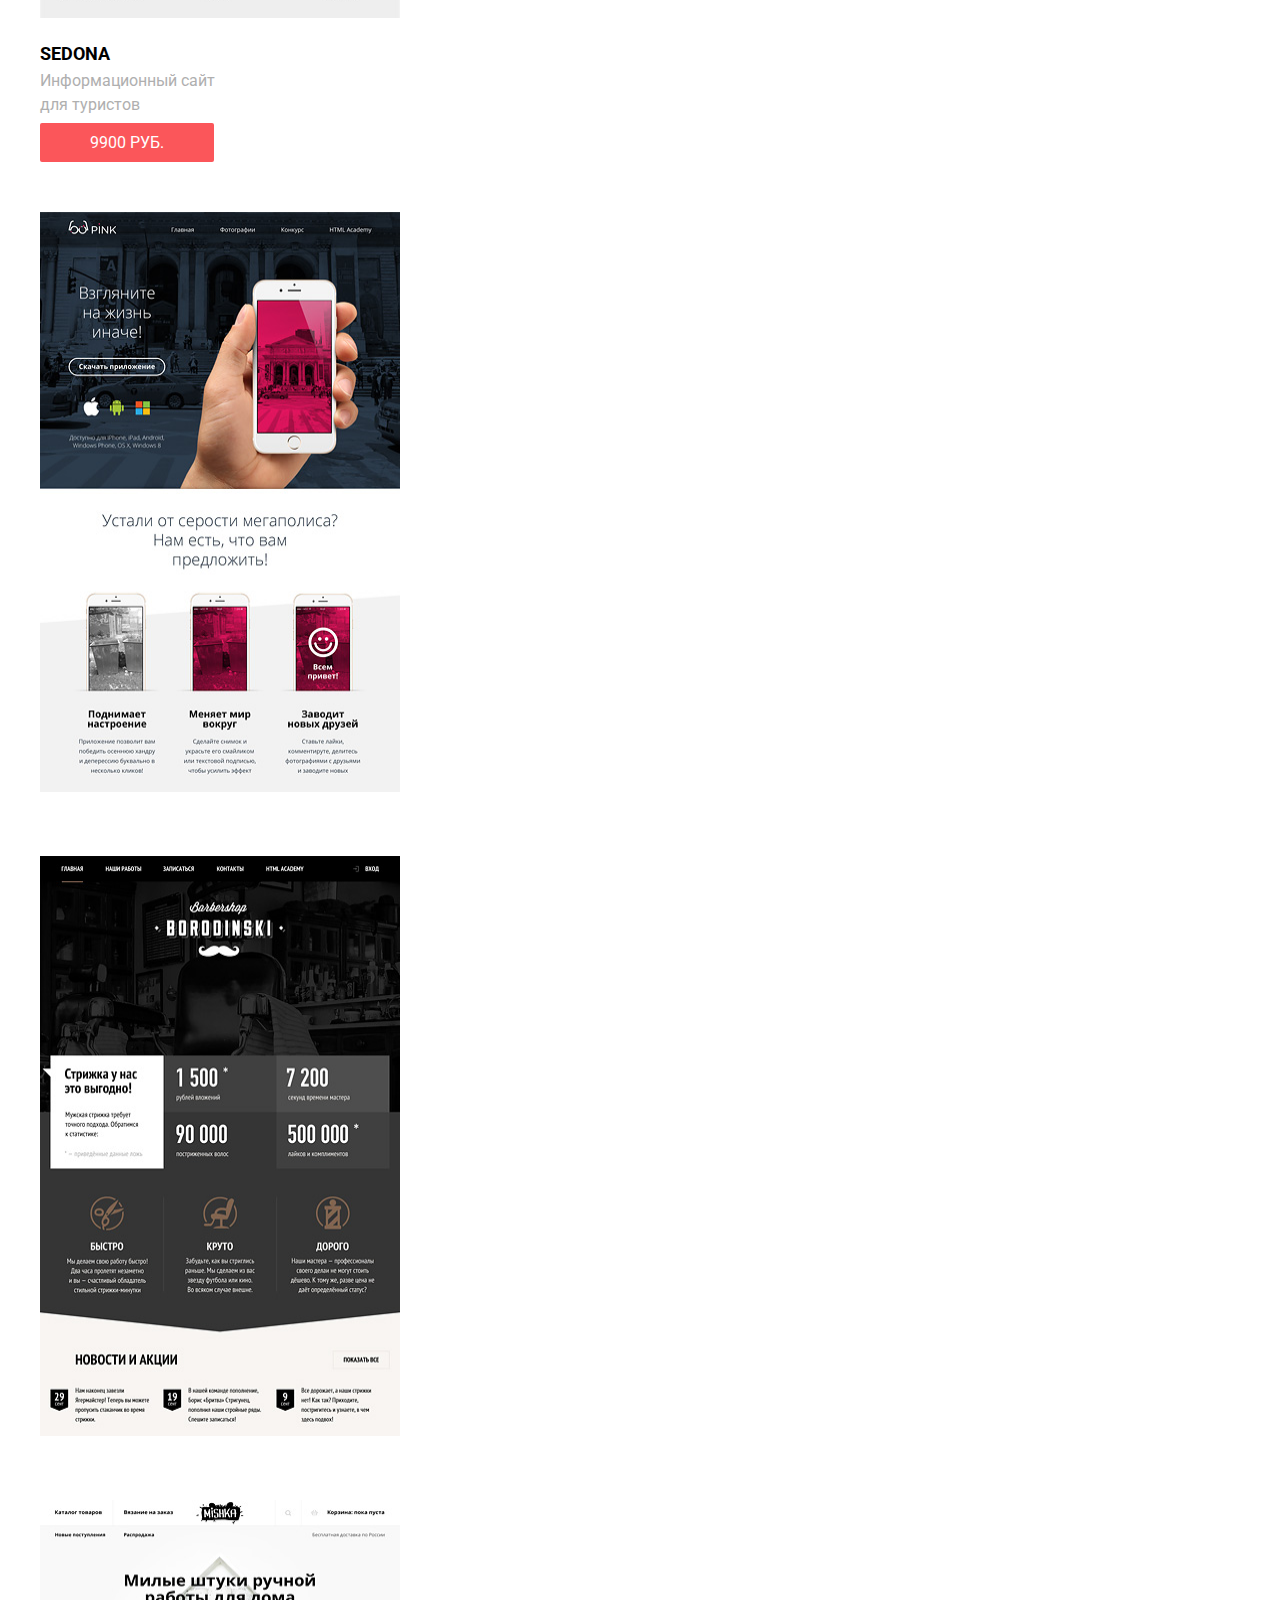
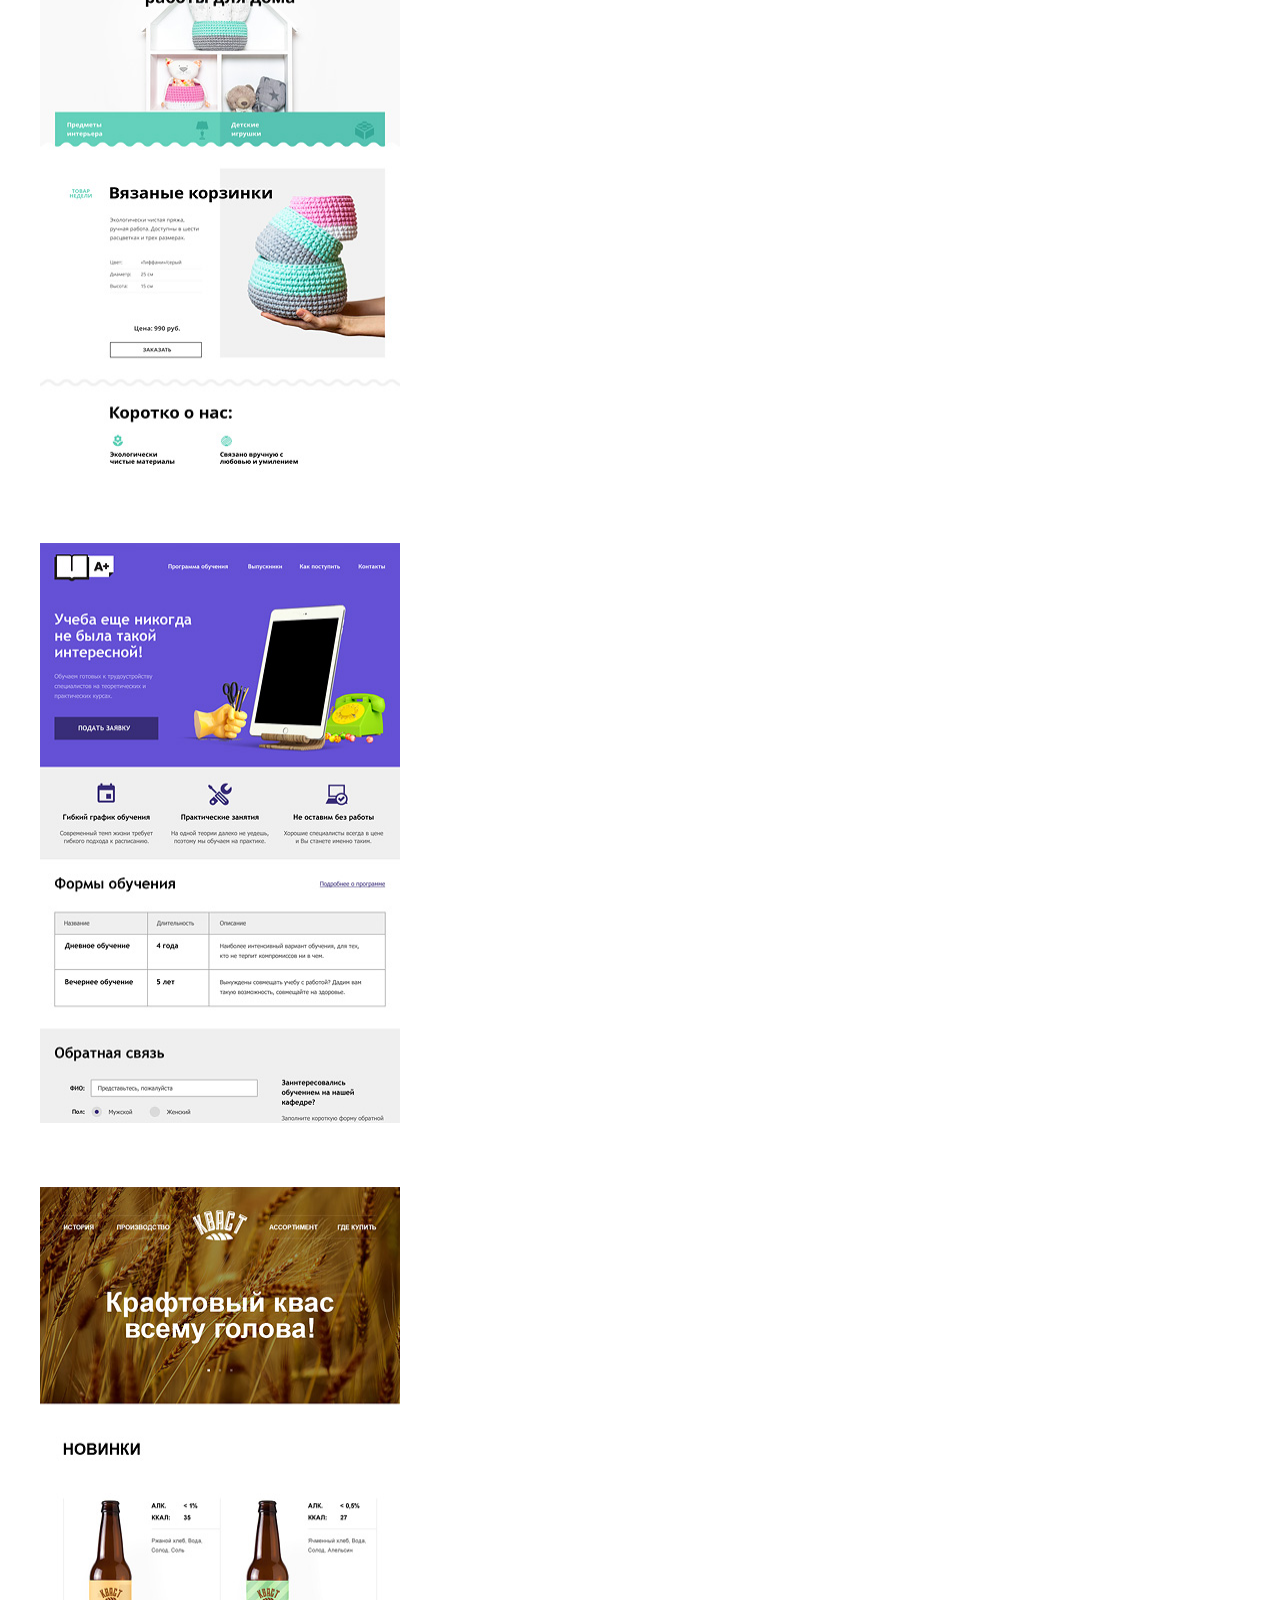
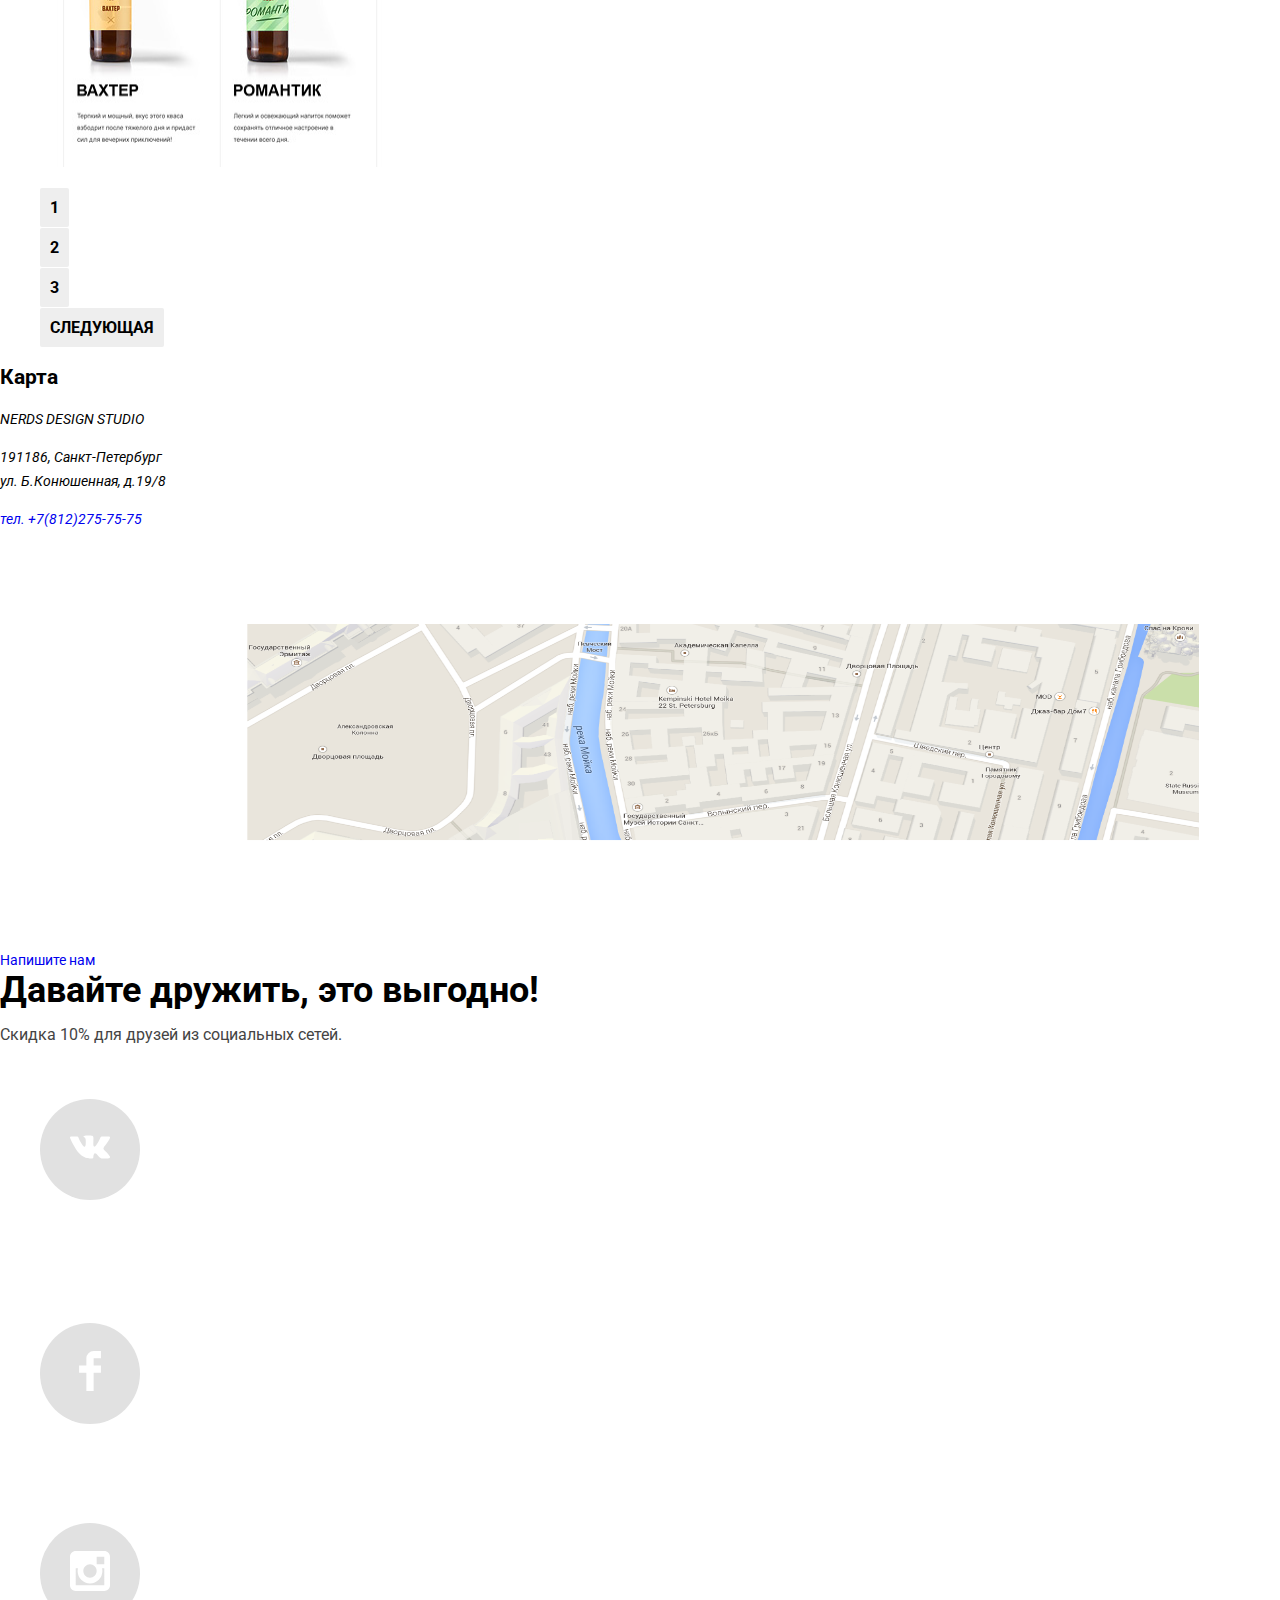
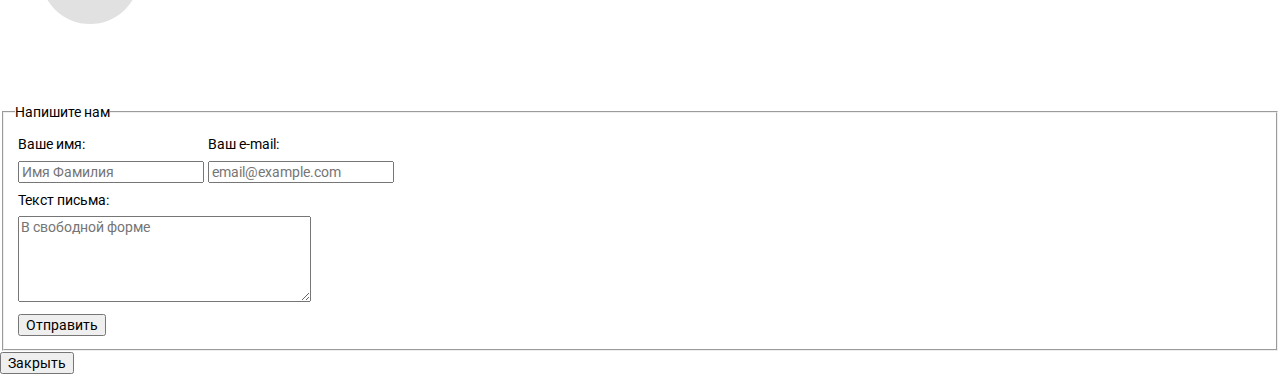
==== commit 555966b3: "изменения" ====
--- a/catalog.html
+++ b/catalog.html
@@ -11,10 +11,10 @@
   	<header class="main-header">
     
       <nav class="main-navigation">
-  			<a class="main-header-logo" href="index.html">
-  			<img src="img/nerds-logo.svg" width="150" height="100" alt="Логотип Нердс">
-  			</a>
-  			<ul class="site-navigation">
+        <a class="main-header-logo">
+        <img src="img/nerds-logo.svg" width="160" height="65" alt="Логотип Нердс">
+        </a>
+        <ul class="site-navigation">
                  <li><a href="studio.html">Студия</a></li>
                  <li><a href="clients.html">Клиенты</a></li>
                  <li class="site-navigation-current">Магазин</li>
--- a/css/style.css
+++ b/css/style.css
@@ -141,7 +141,7 @@
 	text-transform: uppercase;
 	color: white;
 	background-color: #fb565a;
-	padding: 10px 54px;
+	padding: 16px 54px;
 	border-radius: 2px;
 }
 
@@ -166,6 +166,8 @@
 .site-navigation,
 .user-navigation{
 	list-style: none;
+	font-size: 16px;
+	line-height: 30px;
 
 }
 
@@ -207,8 +209,18 @@
 	color: #61686c;
 	line-height: 24px;	
 }
-.feature-item h3{
-	font-size: 20px;
+.feature-item-red h3{
+	font-size: 24px;
+	line-height: 30px;
+	text-transform: uppercase;
+}
+.feature-item-yellow h3{
+	font-size: 24px;
+	line-height: 30px;
+	text-transform: uppercase;
+}
+.feature-item-green h3{
+	font-size: 24px;
 	line-height: 30px;
 	text-transform: uppercase;
 }
